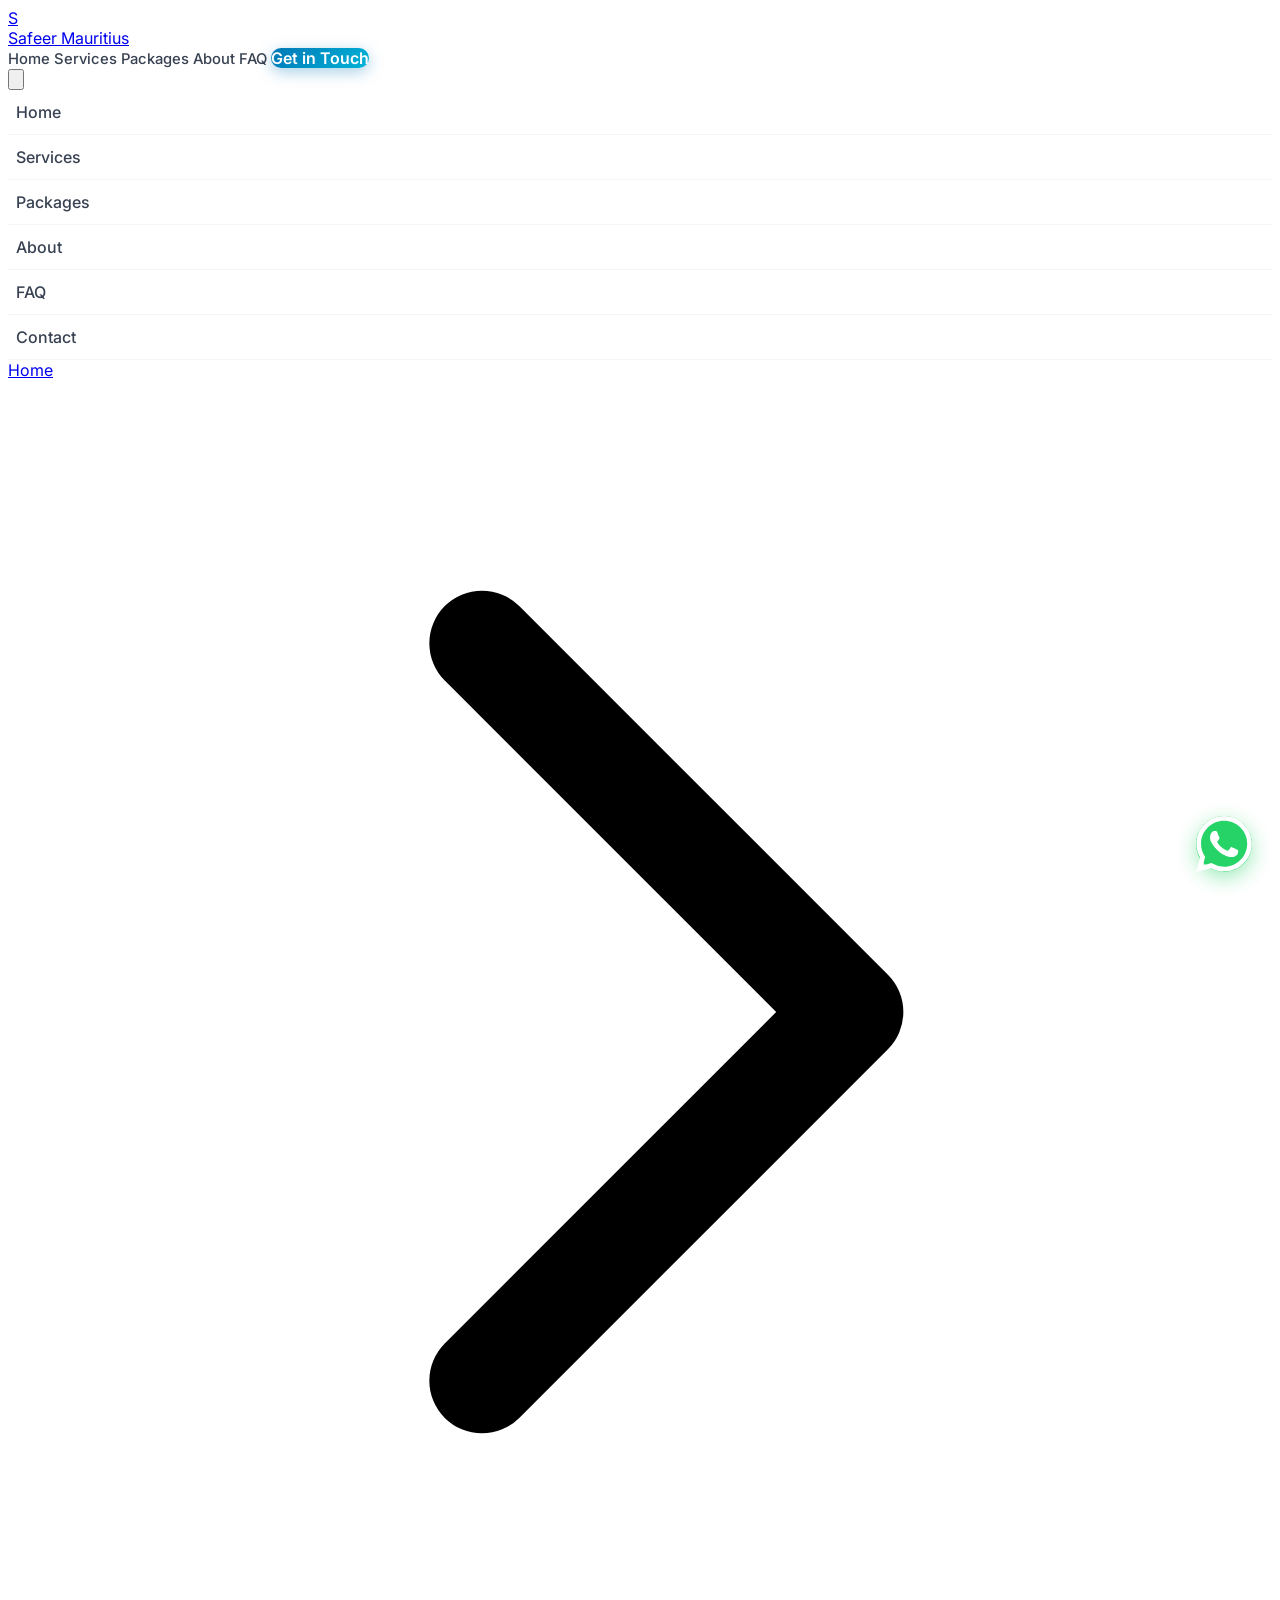
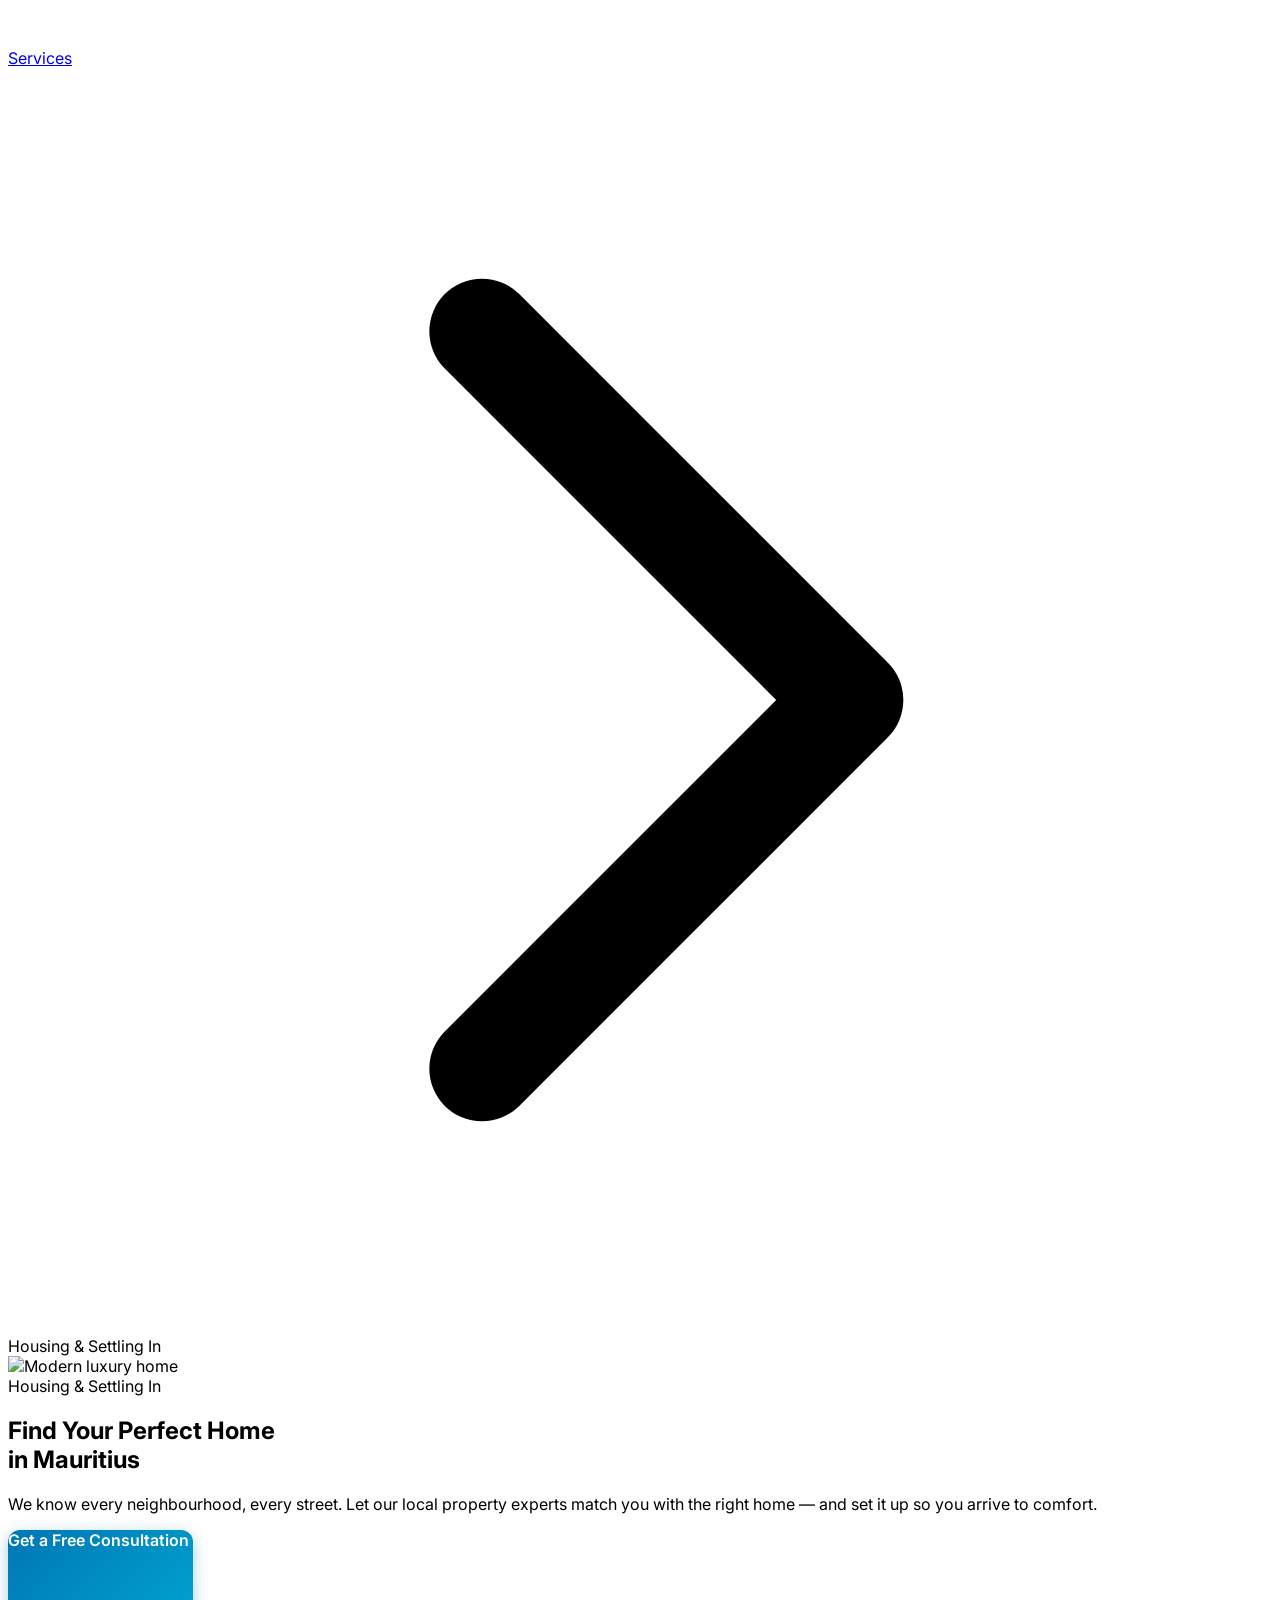
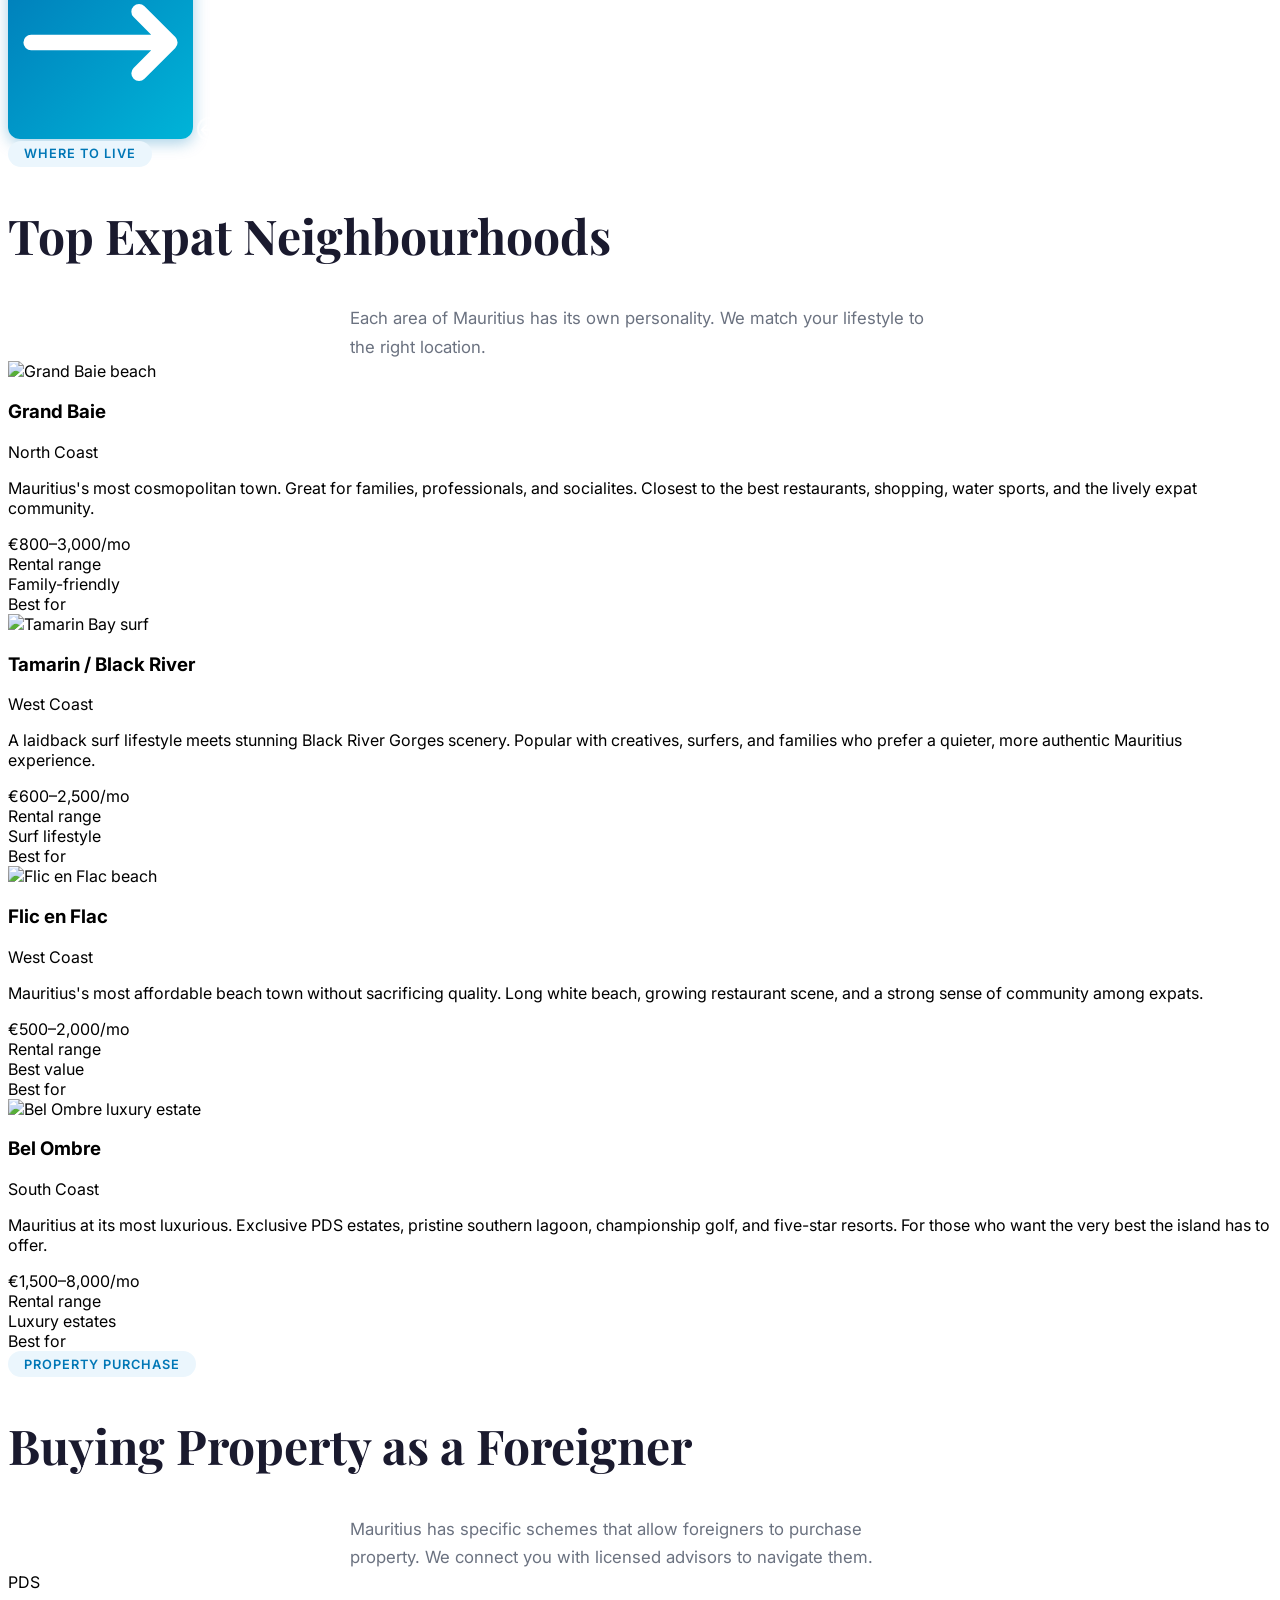
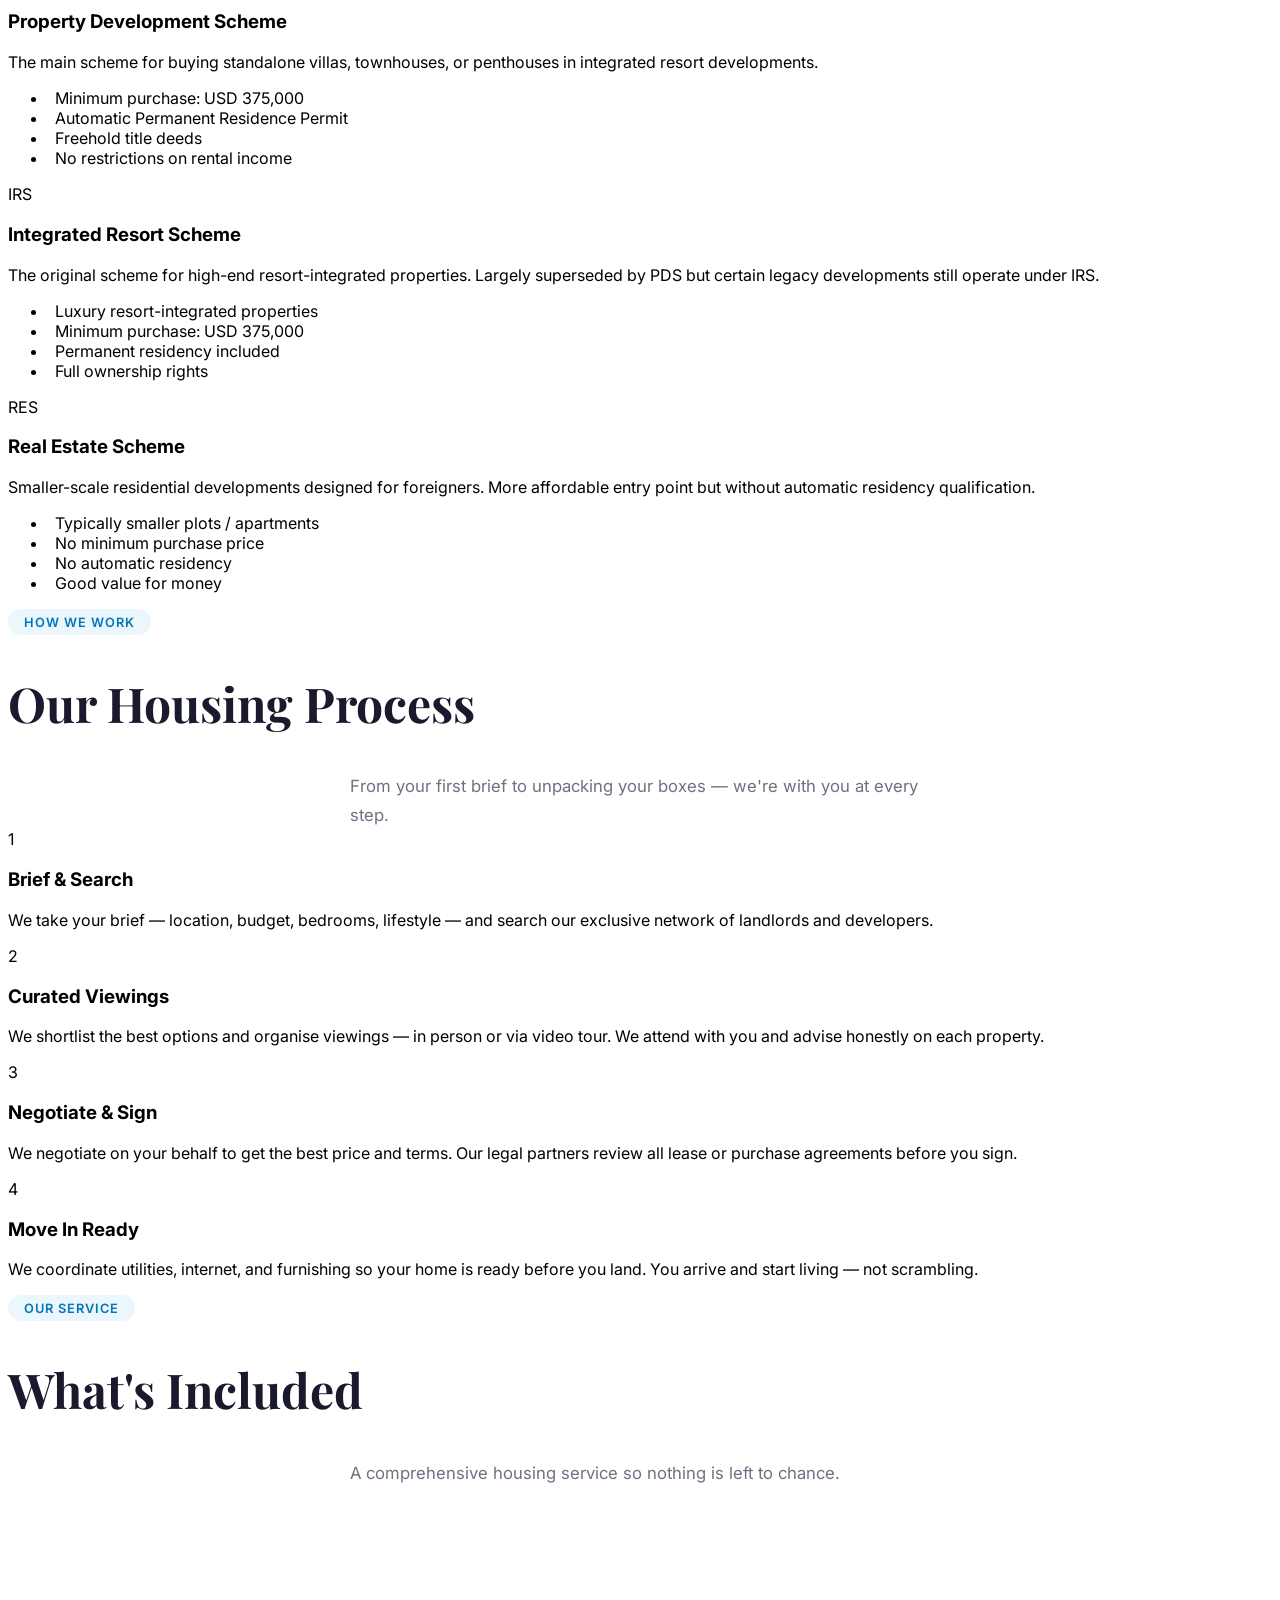
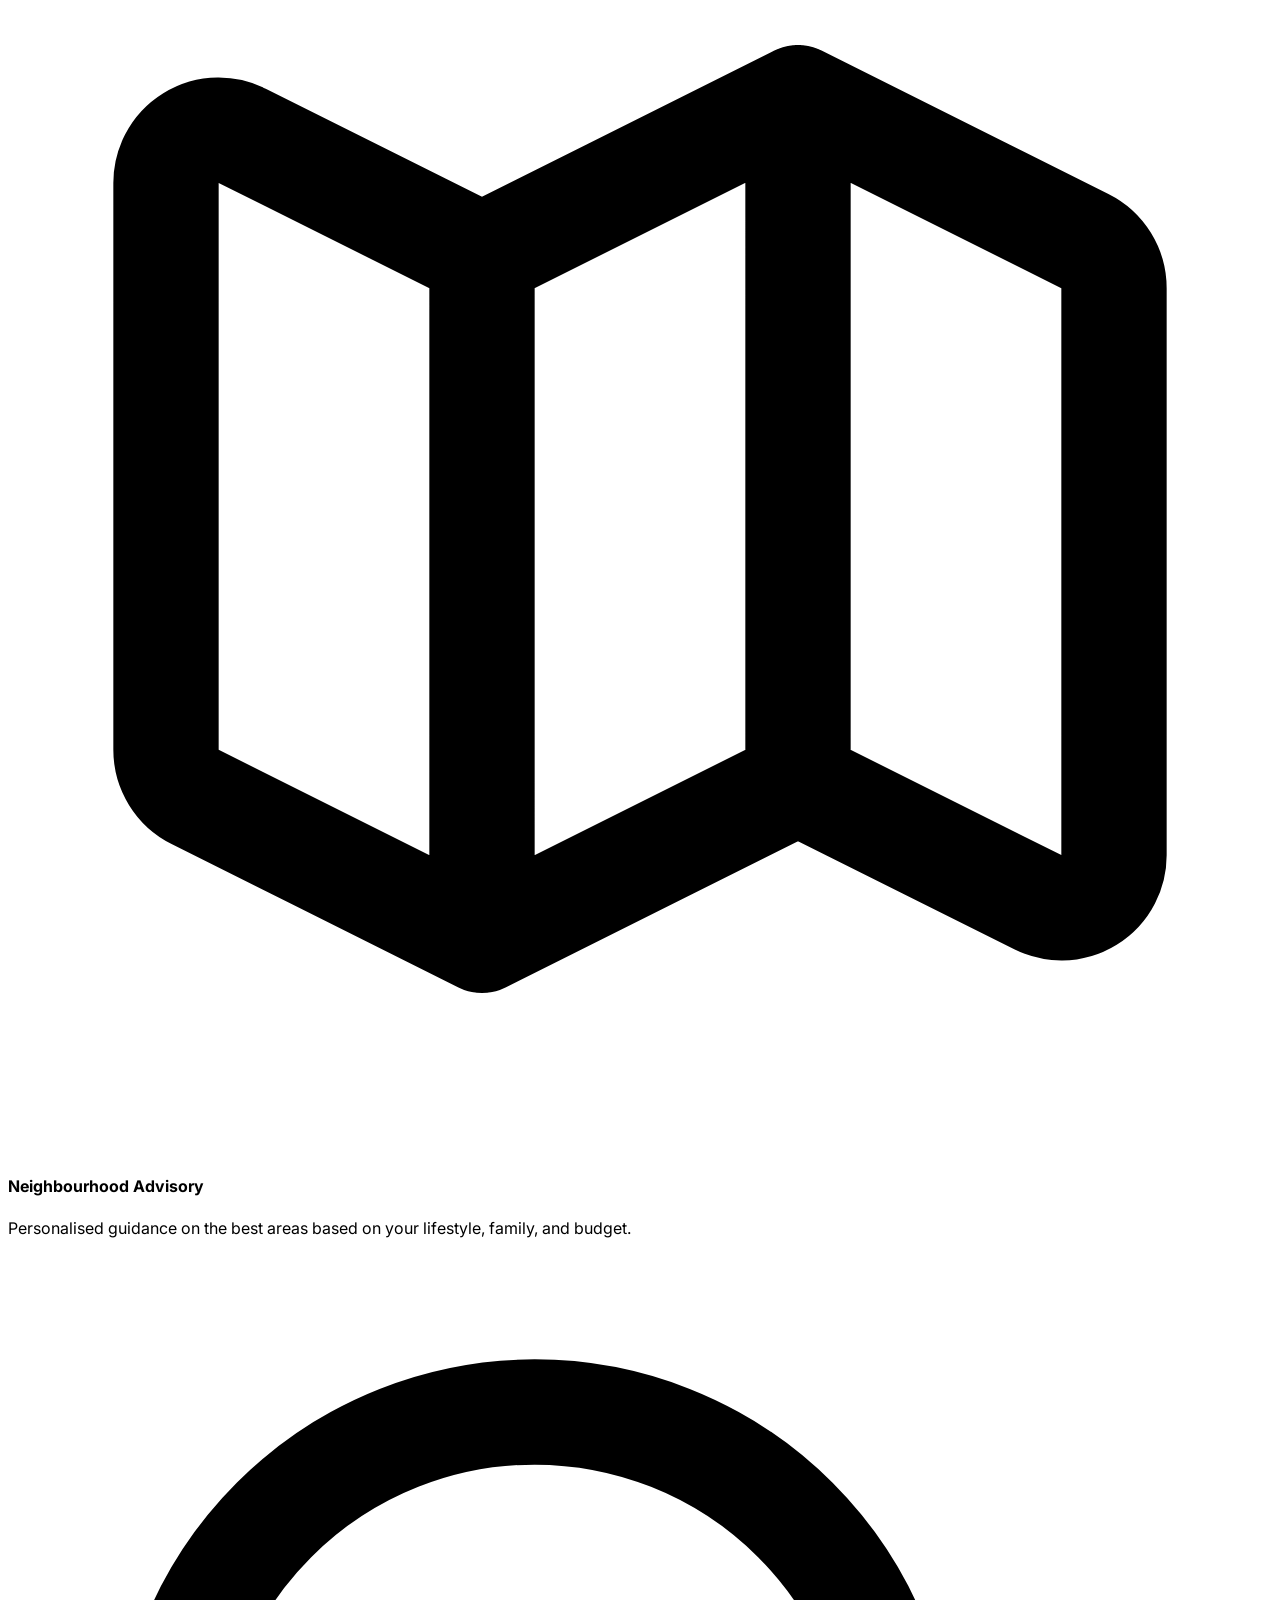
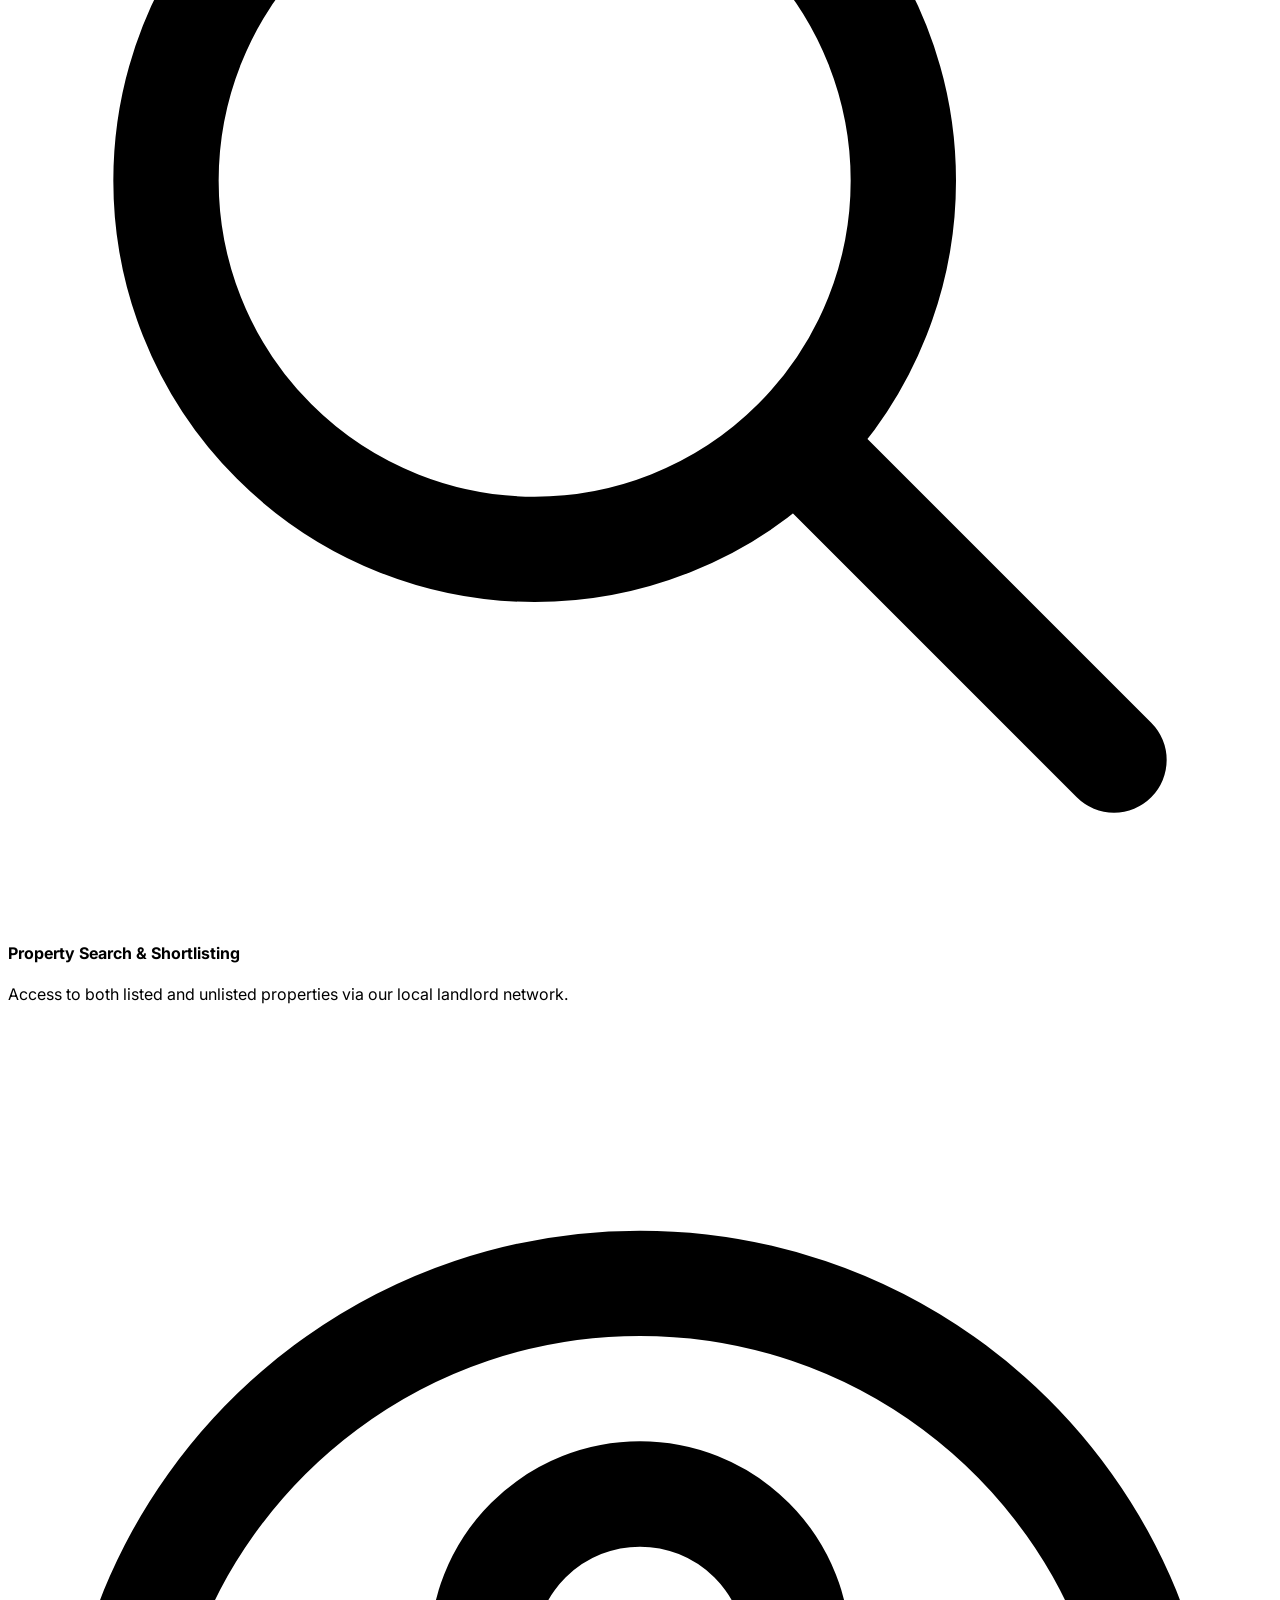
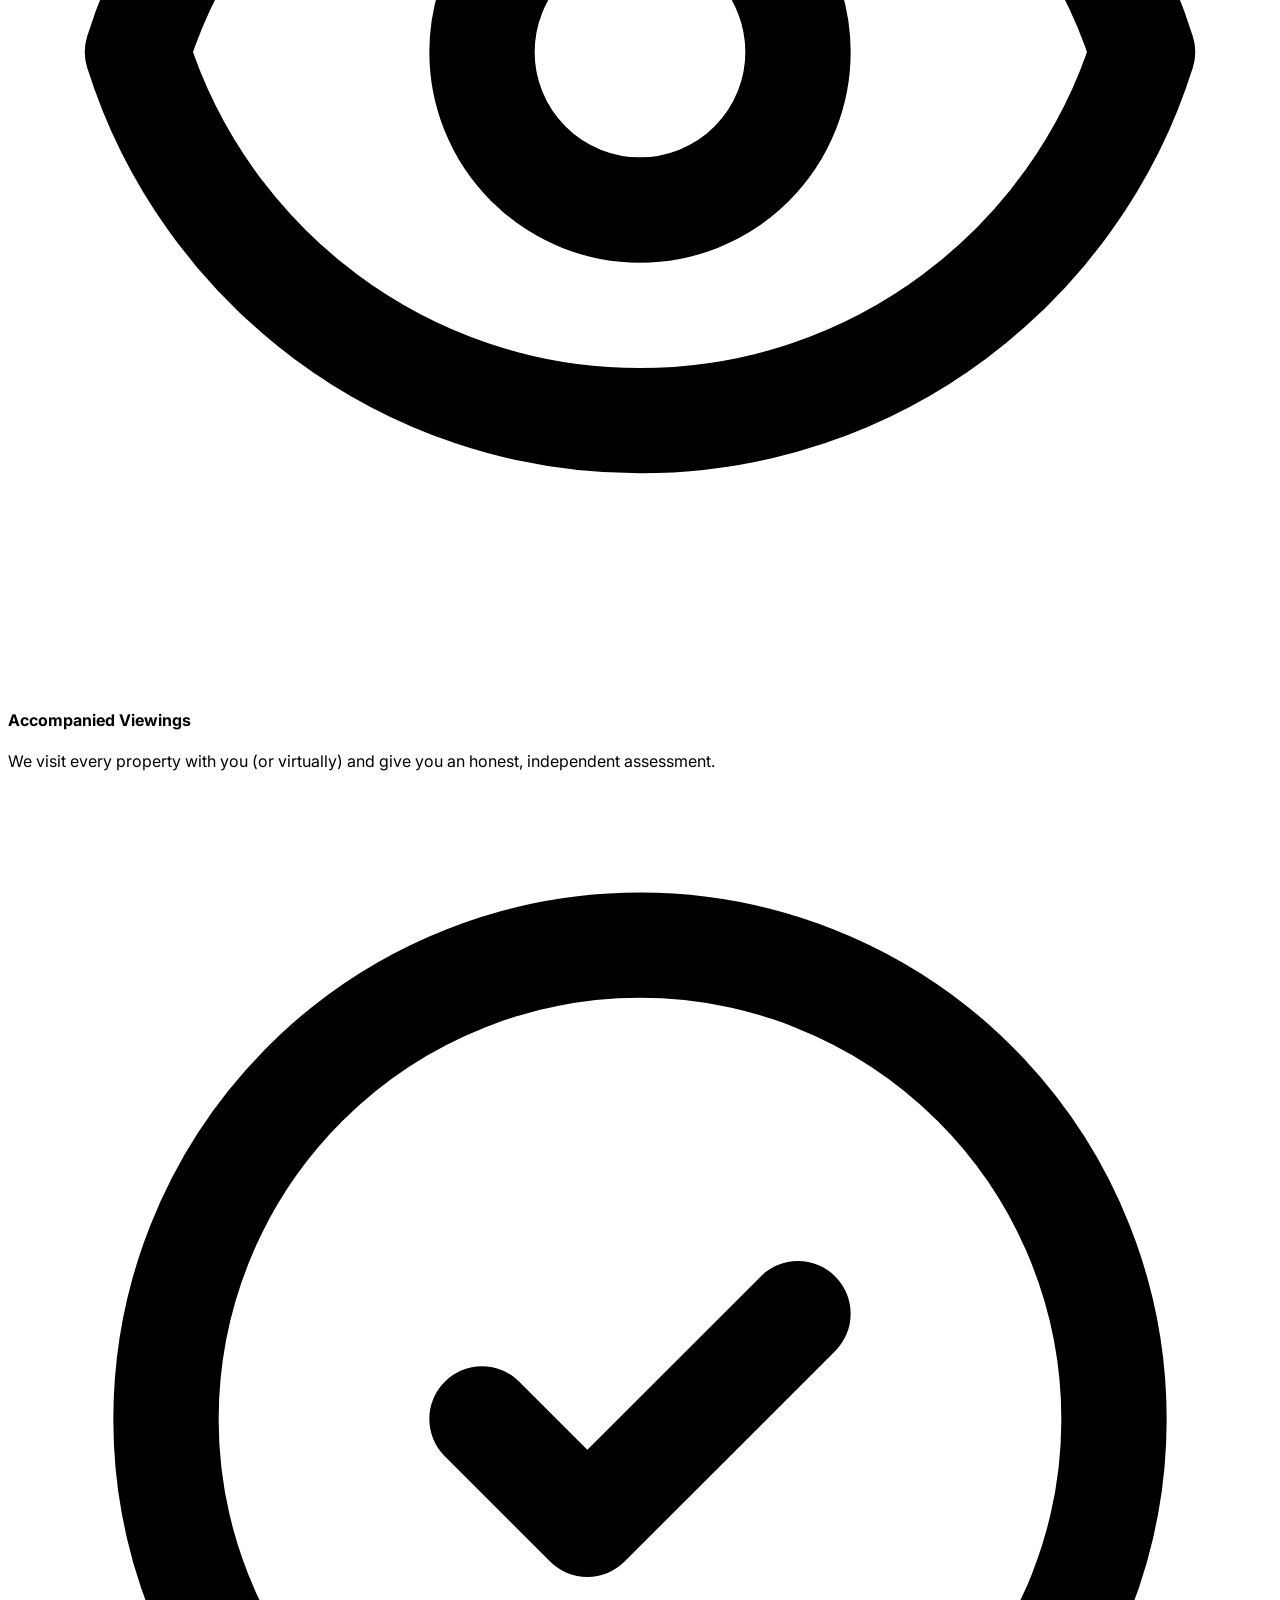
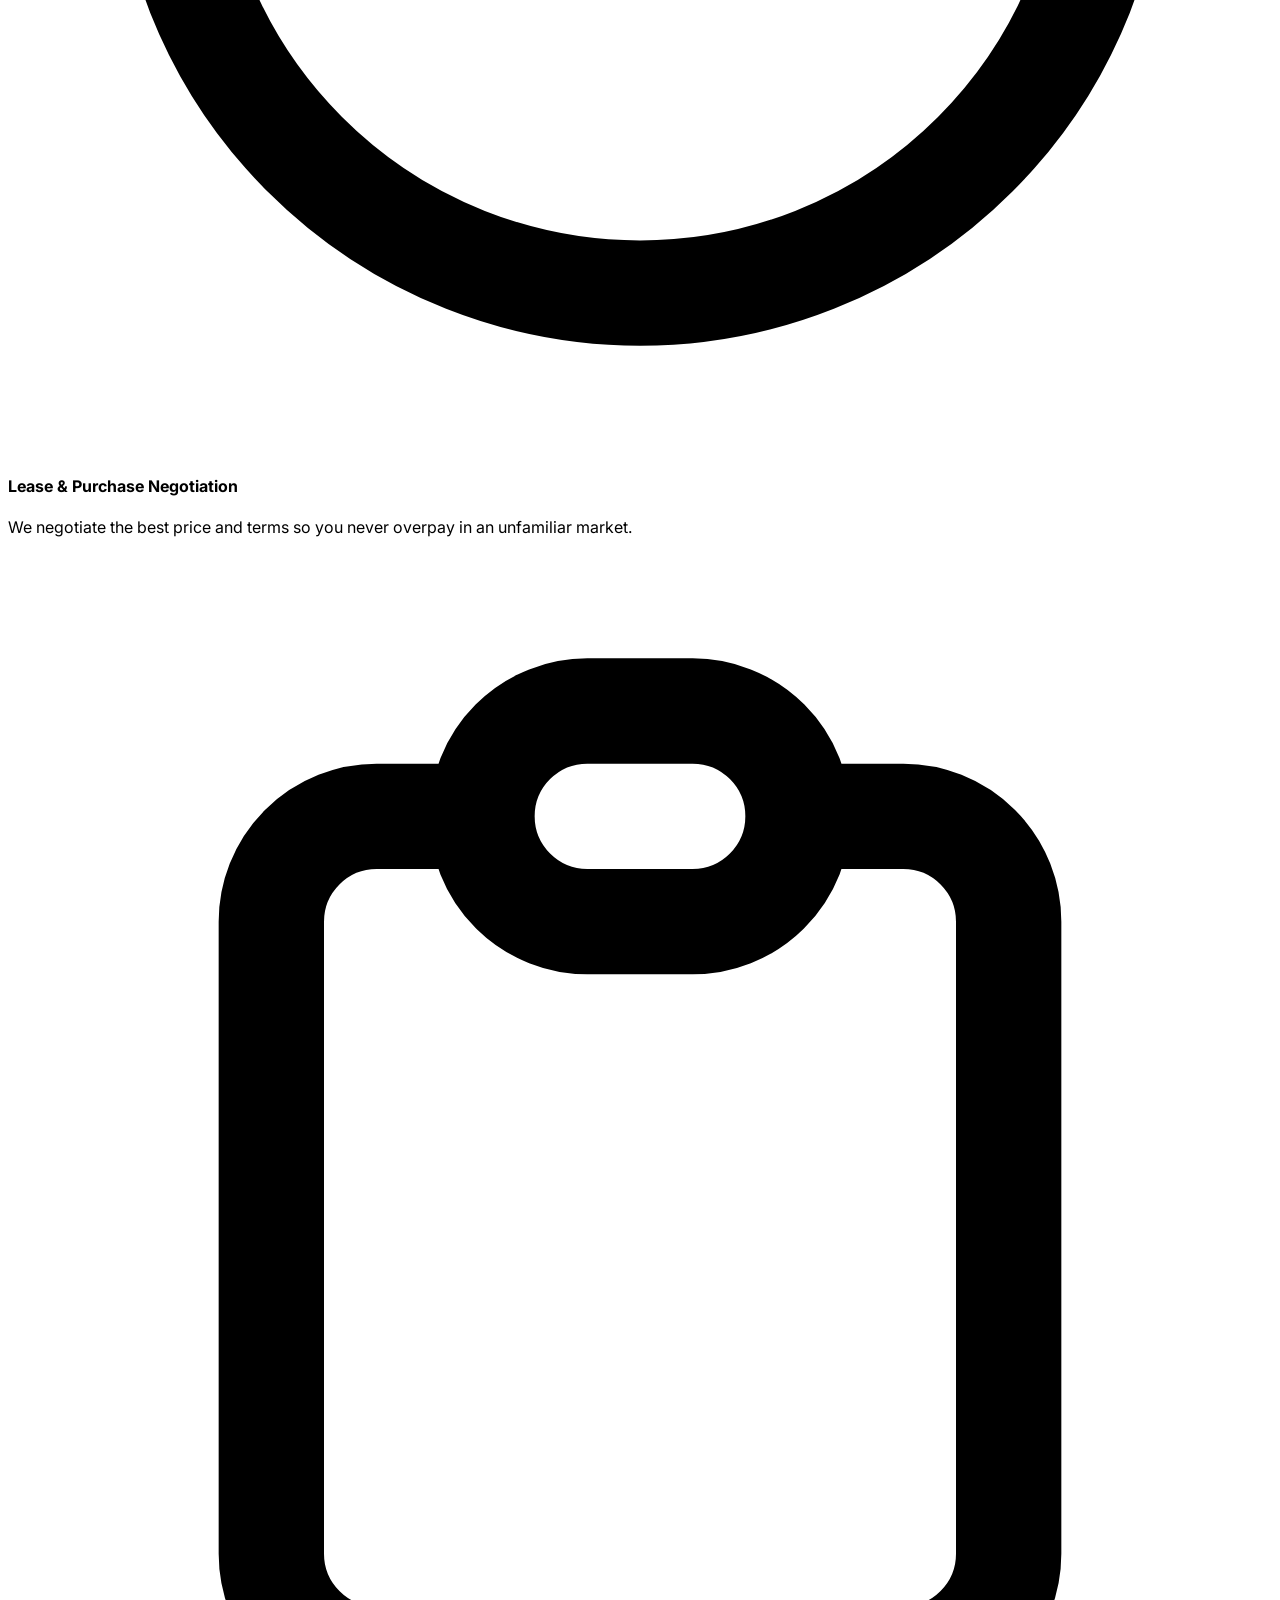
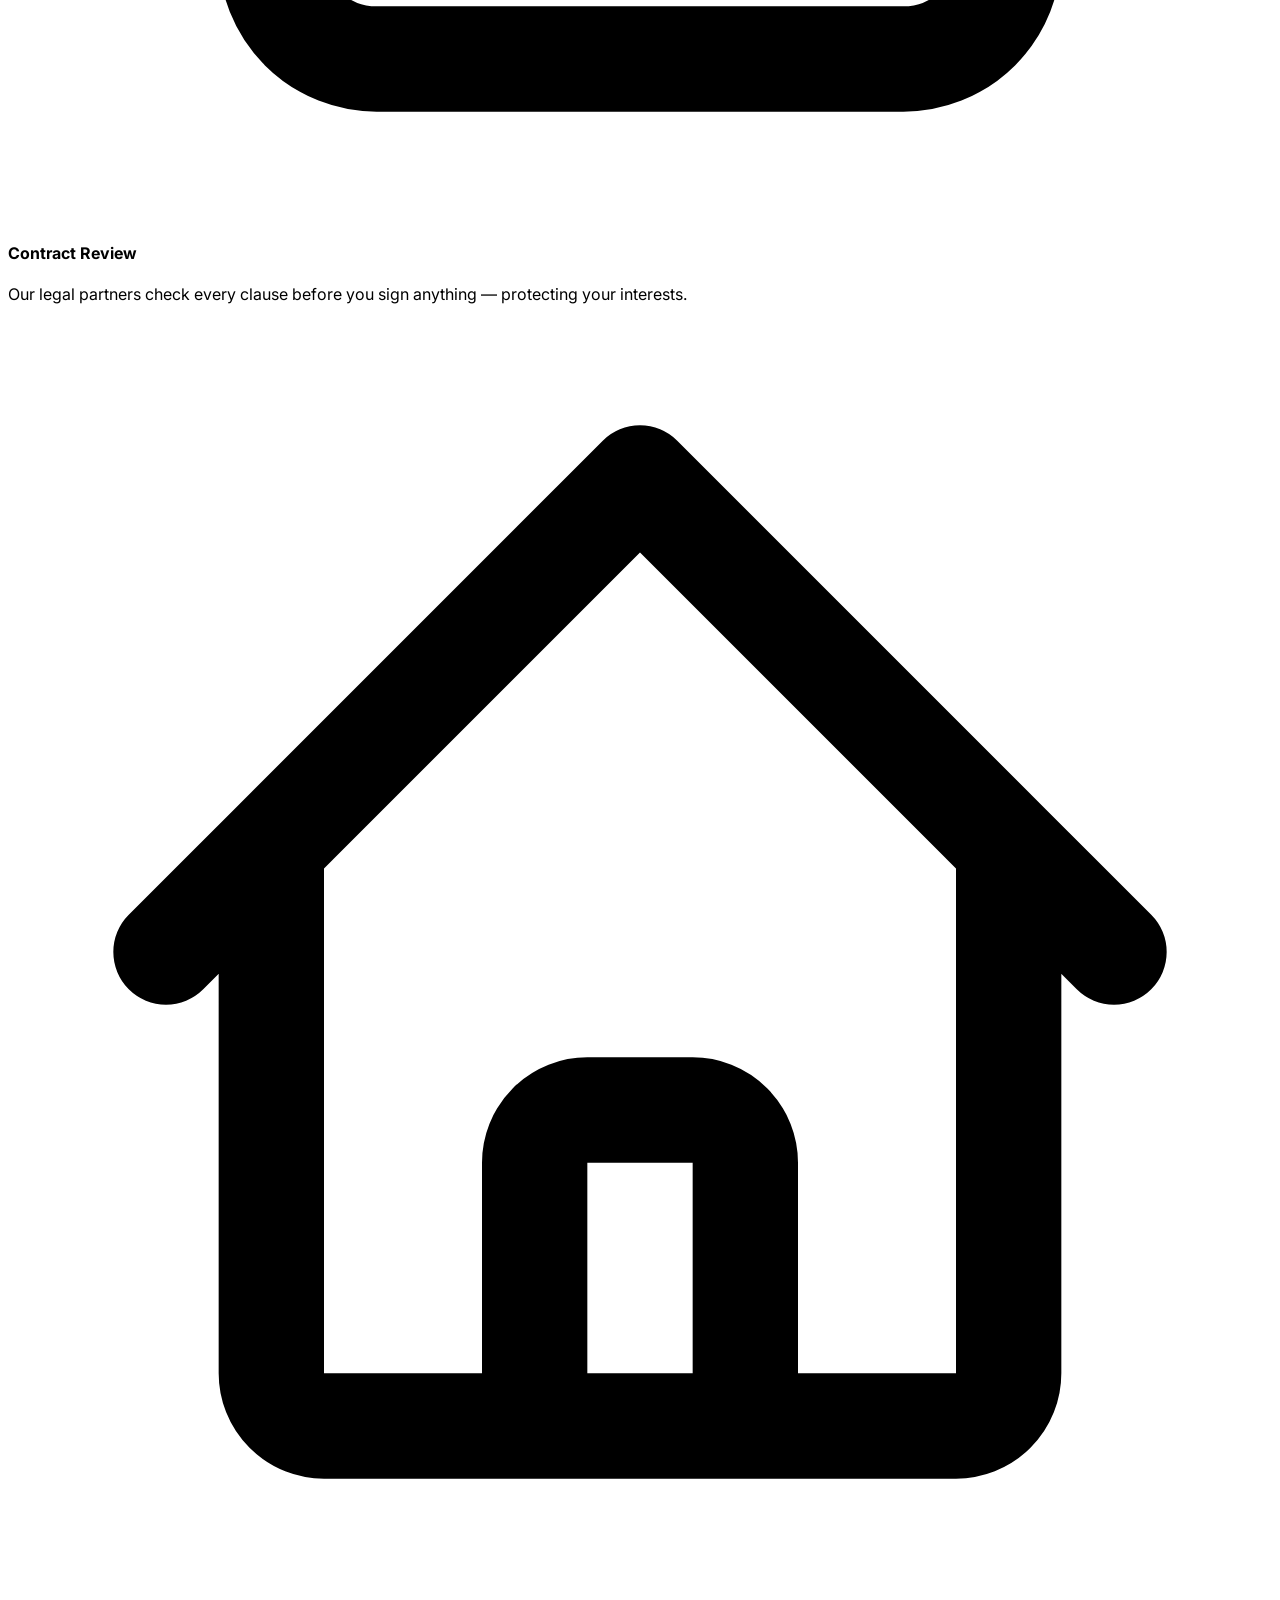
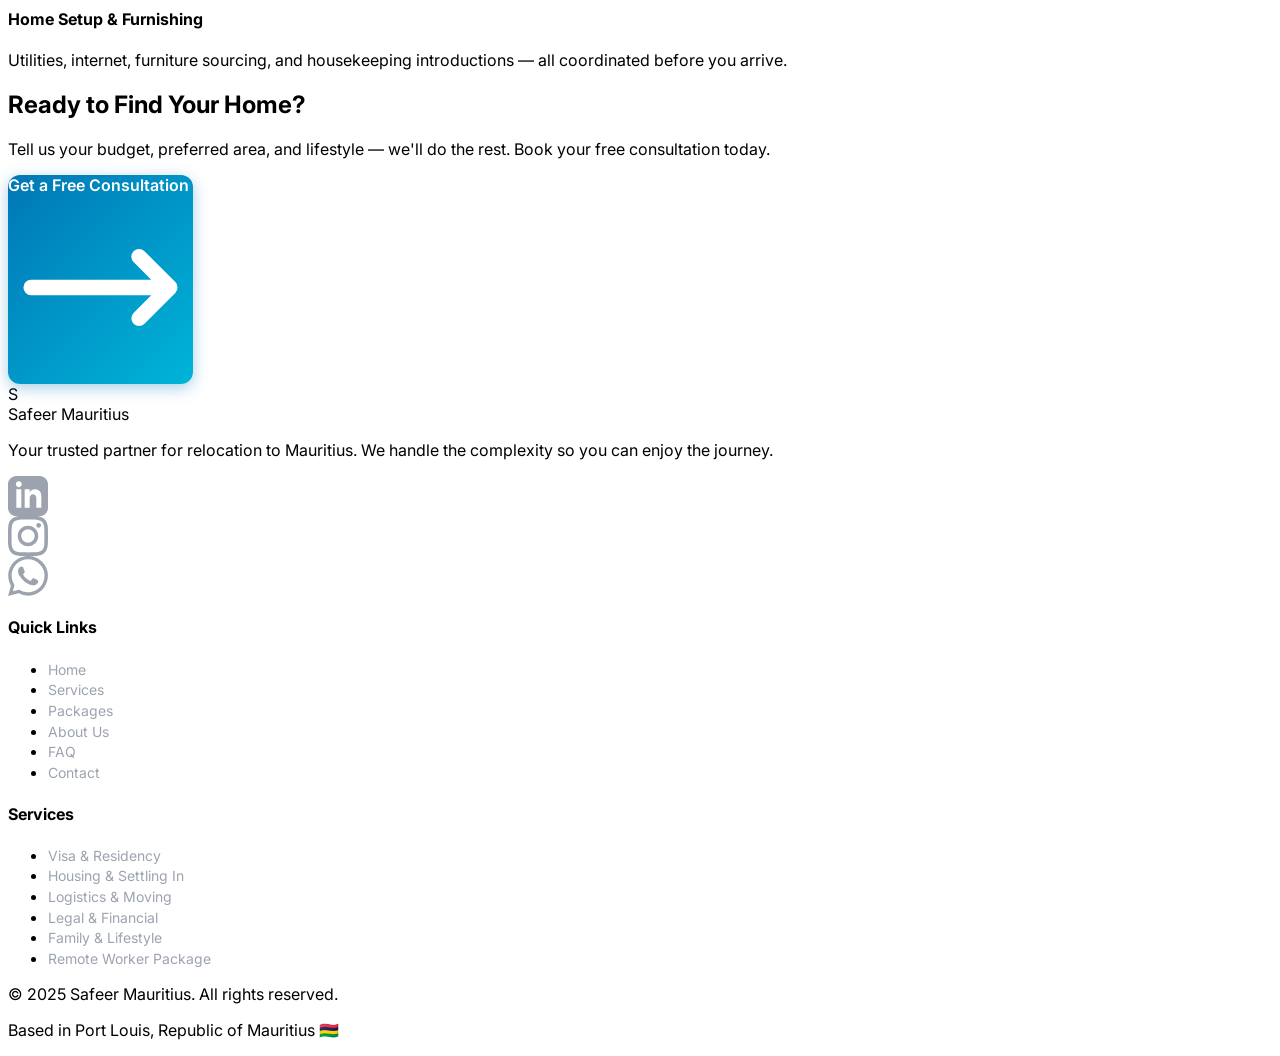
==== housing.html @ 6ea2633b "Add 6 service subpages with full content and cross-links" ====
<!DOCTYPE html>
<html lang="en" class="scroll-smooth">
<head>
  <meta charset="UTF-8" />
  <meta name="viewport" content="width=device-width, initial-scale=1.0" />
  <title>Housing &amp; Settling In — Safeer Mauritius</title>
  <meta name="description" content="Find your perfect home in Mauritius. From neighbourhood advisory to property search, lease negotiation and home setup — we handle every step." />
  <link rel="icon" href="favicon.svg" type="image/svg+xml" />

  <!-- Fonts -->
  <link rel="preconnect" href="https://fonts.googleapis.com" />
  <link rel="preconnect" href="https://fonts.gstatic.com" crossorigin />
  <link href="https://fonts.googleapis.com/css2?family=Playfair+Display:wght@400;500;600;700;800&family=Inter:wght@300;400;500;600;700&display=swap" rel="stylesheet" />

  <!-- Tailwind CSS CDN -->
  <script src="https://cdn.tailwindcss.com"></script>
  <script>
    tailwind.config = {
      theme: {
        extend: {
          colors: {
            ocean:   { DEFAULT: '#0077B6', light: '#00B4D8', dark: '#005F8A' },
            sand:    { DEFAULT: '#C9A96E', light: '#F4E4C1', lighter: '#FDF6EC' },
            jungle:  { DEFAULT: '#2D6A4F', light: '#40916C', lighter: '#D8F3DC' },
            coral:   { DEFAULT: '#E76F51' },
          },
          fontFamily: {
            heading: ['"Playfair Display"', 'serif'],
            body:    ['Inter', 'sans-serif'],
          },
        }
      }
    }
  </script>

  <!-- AOS Animation Library -->
  <link rel="stylesheet" href="https://unpkg.com/aos@2.3.4/dist/aos.css" />

  <!-- Custom Styles -->
  <link rel="stylesheet" href="style.css" />
</head>
<body class="font-body text-gray-800 bg-white antialiased">

  <!-- ===================== HEADER ===================== -->
  <header id="header" class="fixed top-0 left-0 right-0 z-50 transition-all duration-300 bg-white/95 backdrop-blur-sm shadow-sm">
    <div class="max-w-7xl mx-auto px-4 sm:px-6 lg:px-8">
      <div class="flex items-center justify-between h-20">
        <a href="index.html" class="flex items-center gap-3">
          <div class="w-10 h-10 rounded-full bg-gradient-to-br from-ocean to-ocean-light flex items-center justify-center">
            <span class="text-white font-heading font-bold text-lg">S</span>
          </div>
          <div>
            <span class="font-heading font-bold text-xl text-ocean-dark">Safeer</span>
            <span class="font-heading font-bold text-xl text-sand"> Mauritius</span>
          </div>
        </a>
        <nav class="hidden lg:flex items-center gap-8">
          <a href="index.html"          class="nav-link">Home</a>
          <a href="index.html#services" class="nav-link">Services</a>
          <a href="index.html#packages" class="nav-link">Packages</a>
          <a href="index.html#about"    class="nav-link">About</a>
          <a href="index.html#faq"      class="nav-link">FAQ</a>
          <a href="index.html#contact"  class="btn-primary text-sm px-5 py-2.5">Get in Touch</a>
        </nav>
        <button id="menu-btn" class="lg:hidden p-2 rounded-lg text-gray-600 hover:bg-gray-100" aria-label="Open menu">
          <svg class="w-6 h-6" fill="none" stroke="currentColor" viewBox="0 0 24 24">
            <path id="menu-icon" stroke-linecap="round" stroke-linejoin="round" stroke-width="2" d="M4 6h16M4 12h16M4 18h16"/>
          </svg>
        </button>
      </div>
    </div>
    <div id="mobile-menu" class="hidden lg:hidden bg-white border-t border-gray-100 px-4 py-4 space-y-3">
      <a href="index.html"          class="mobile-nav-link">Home</a>
      <a href="index.html#services" class="mobile-nav-link">Services</a>
      <a href="index.html#packages" class="mobile-nav-link">Packages</a>
      <a href="index.html#about"    class="mobile-nav-link">About</a>
      <a href="index.html#faq"      class="mobile-nav-link">FAQ</a>
      <a href="index.html#contact"  class="mobile-nav-link">Contact</a>
    </div>
  </header>

  <!-- ===================== BREADCRUMB ===================== -->
  <div class="pt-20 bg-white border-b border-gray-100">
    <div class="max-w-7xl mx-auto px-4 sm:px-6 lg:px-8 py-3 flex items-center gap-2 text-sm text-gray-500">
      <a href="index.html" class="hover:text-ocean transition-colors">Home</a>
      <svg class="w-4 h-4" fill="none" stroke="currentColor" viewBox="0 0 24 24"><path stroke-linecap="round" stroke-linejoin="round" stroke-width="2" d="M9 5l7 7-7 7"/></svg>
      <a href="index.html#services" class="hover:text-ocean transition-colors">Services</a>
      <svg class="w-4 h-4" fill="none" stroke="currentColor" viewBox="0 0 24 24"><path stroke-linecap="round" stroke-linejoin="round" stroke-width="2" d="M9 5l7 7-7 7"/></svg>
      <span class="text-ocean font-medium">Housing &amp; Settling In</span>
    </div>
  </div>

  <!-- ===================== HERO ===================== -->
  <section class="relative min-h-[60vh] flex items-center overflow-hidden">
    <div class="absolute inset-0">
      <img
        src="https://images.unsplash.com/photo-1600596542815-ffad4c1539a9?w=1920&q=85&fit=crop"
        alt="Modern luxury home"
        class="w-full h-full object-cover"
      />
      <div class="absolute inset-0 bg-gradient-to-r from-[#1a3a2a]/90 via-[#2d5a3a]/60 to-transparent"></div>
    </div>
    <div class="relative max-w-7xl mx-auto px-4 sm:px-6 lg:px-8 py-20">
      <div class="max-w-2xl" data-aos="fade-right" data-aos-duration="900">
        <span class="inline-block bg-white/20 backdrop-blur-sm text-white text-sm font-medium px-4 py-1.5 rounded-full mb-6 border border-white/30">
          Housing &amp; Settling In
        </span>
        <h1 class="font-heading text-4xl sm:text-5xl lg:text-6xl font-bold text-white leading-tight mb-6">
          Find Your Perfect Home<br/>
          <span class="text-sand-light">in Mauritius</span>
        </h1>
        <p class="text-lg text-white/85 leading-relaxed mb-8 max-w-xl">
          We know every neighbourhood, every street. Let our local property experts match you with the right home — and set it up so you arrive to comfort.
        </p>
        <div class="flex flex-wrap gap-4">
          <a href="index.html#contact" class="btn-primary text-base px-8 py-4 inline-flex items-center gap-2">
            Get a Free Consultation
            <svg class="w-5 h-5" fill="none" stroke="currentColor" viewBox="0 0 24 24"><path stroke-linecap="round" stroke-linejoin="round" stroke-width="2" d="M17 8l4 4m0 0l-4 4m4-4H3"/></svg>
          </a>
          <a href="index.html#services" class="btn-outline-white text-base px-8 py-4">
            ← Back to all services
          </a>
        </div>
      </div>
    </div>
  </section>

  <!-- ===================== AREA PROFILES ===================== -->
  <section class="py-24 bg-sand-lighter">
    <div class="max-w-7xl mx-auto px-4 sm:px-6 lg:px-8">
      <div class="text-center mb-16" data-aos="fade-up">
        <span class="section-tag">Where to Live</span>
        <h2 class="section-title mt-3">Top Expat Neighbourhoods</h2>
        <p class="section-subtitle">Each area of Mauritius has its own personality. We match your lifestyle to the right location.</p>
      </div>

      <div class="grid grid-cols-1 md:grid-cols-2 gap-8">

        <!-- Grand Baie -->
        <div class="bg-white rounded-2xl overflow-hidden shadow-sm hover:shadow-md transition-shadow" data-aos="fade-up" data-aos-delay="0">
          <div class="h-48 overflow-hidden">
            <img src="https://images.unsplash.com/photo-1519046904884-53103b34b206?w=800&q=80&fit=crop" alt="Grand Baie beach" class="w-full h-full object-cover hover:scale-105 transition-transform duration-500" />
          </div>
          <div class="p-6">
            <div class="flex items-center justify-between mb-3">
              <h3 class="font-heading text-xl font-semibold text-gray-900">Grand Baie</h3>
              <span class="bg-ocean/10 text-ocean text-xs font-semibold px-3 py-1 rounded-full">North Coast</span>
            </div>
            <p class="text-gray-600 text-sm leading-relaxed mb-4">Mauritius's most cosmopolitan town. Great for families, professionals, and socialites. Closest to the best restaurants, shopping, water sports, and the lively expat community.</p>
            <div class="grid grid-cols-2 gap-3 text-sm">
              <div class="bg-sand-lighter rounded-xl p-3">
                <div class="font-semibold text-gray-900">€800–3,000/mo</div>
                <div class="text-gray-500 text-xs mt-0.5">Rental range</div>
              </div>
              <div class="bg-sand-lighter rounded-xl p-3">
                <div class="font-semibold text-gray-900">Family-friendly</div>
                <div class="text-gray-500 text-xs mt-0.5">Best for</div>
              </div>
            </div>
          </div>
        </div>

        <!-- Tamarin / Black River -->
        <div class="bg-white rounded-2xl overflow-hidden shadow-sm hover:shadow-md transition-shadow" data-aos="fade-up" data-aos-delay="100">
          <div class="h-48 overflow-hidden">
            <img src="https://images.unsplash.com/photo-1476514525535-07fb3b4ae5f1?w=800&q=80&fit=crop" alt="Tamarin Bay surf" class="w-full h-full object-cover hover:scale-105 transition-transform duration-500" />
          </div>
          <div class="p-6">
            <div class="flex items-center justify-between mb-3">
              <h3 class="font-heading text-xl font-semibold text-gray-900">Tamarin / Black River</h3>
              <span class="bg-jungle/10 text-jungle text-xs font-semibold px-3 py-1 rounded-full">West Coast</span>
            </div>
            <p class="text-gray-600 text-sm leading-relaxed mb-4">A laidback surf lifestyle meets stunning Black River Gorges scenery. Popular with creatives, surfers, and families who prefer a quieter, more authentic Mauritius experience.</p>
            <div class="grid grid-cols-2 gap-3 text-sm">
              <div class="bg-sand-lighter rounded-xl p-3">
                <div class="font-semibold text-gray-900">€600–2,500/mo</div>
                <div class="text-gray-500 text-xs mt-0.5">Rental range</div>
              </div>
              <div class="bg-sand-lighter rounded-xl p-3">
                <div class="font-semibold text-gray-900">Surf lifestyle</div>
                <div class="text-gray-500 text-xs mt-0.5">Best for</div>
              </div>
            </div>
          </div>
        </div>

        <!-- Flic en Flac -->
        <div class="bg-white rounded-2xl overflow-hidden shadow-sm hover:shadow-md transition-shadow" data-aos="fade-up" data-aos-delay="200">
          <div class="h-48 overflow-hidden">
            <img src="https://images.unsplash.com/photo-1501854140801-50d01698950b?w=800&q=80&fit=crop" alt="Flic en Flac beach" class="w-full h-full object-cover hover:scale-105 transition-transform duration-500" />
          </div>
          <div class="p-6">
            <div class="flex items-center justify-between mb-3">
              <h3 class="font-heading text-xl font-semibold text-gray-900">Flic en Flac</h3>
              <span class="bg-coral/10 text-coral text-xs font-semibold px-3 py-1 rounded-full">West Coast</span>
            </div>
            <p class="text-gray-600 text-sm leading-relaxed mb-4">Mauritius's most affordable beach town without sacrificing quality. Long white beach, growing restaurant scene, and a strong sense of community among expats.</p>
            <div class="grid grid-cols-2 gap-3 text-sm">
              <div class="bg-sand-lighter rounded-xl p-3">
                <div class="font-semibold text-gray-900">€500–2,000/mo</div>
                <div class="text-gray-500 text-xs mt-0.5">Rental range</div>
              </div>
              <div class="bg-sand-lighter rounded-xl p-3">
                <div class="font-semibold text-gray-900">Best value</div>
                <div class="text-gray-500 text-xs mt-0.5">Best for</div>
              </div>
            </div>
          </div>
        </div>

        <!-- Bel Ombre -->
        <div class="bg-white rounded-2xl overflow-hidden shadow-sm hover:shadow-md transition-shadow" data-aos="fade-up" data-aos-delay="300">
          <div class="h-48 overflow-hidden">
            <img src="https://images.unsplash.com/photo-1600585154340-be6161a56a0c?w=800&q=80&fit=crop" alt="Bel Ombre luxury estate" class="w-full h-full object-cover hover:scale-105 transition-transform duration-500" />
          </div>
          <div class="p-6">
            <div class="flex items-center justify-between mb-3">
              <h3 class="font-heading text-xl font-semibold text-gray-900">Bel Ombre</h3>
              <span class="bg-sand/20 text-sand text-xs font-semibold px-3 py-1 rounded-full">South Coast</span>
            </div>
            <p class="text-gray-600 text-sm leading-relaxed mb-4">Mauritius at its most luxurious. Exclusive PDS estates, pristine southern lagoon, championship golf, and five-star resorts. For those who want the very best the island has to offer.</p>
            <div class="grid grid-cols-2 gap-3 text-sm">
              <div class="bg-sand-lighter rounded-xl p-3">
                <div class="font-semibold text-gray-900">€1,500–8,000/mo</div>
                <div class="text-gray-500 text-xs mt-0.5">Rental range</div>
              </div>
              <div class="bg-sand-lighter rounded-xl p-3">
                <div class="font-semibold text-gray-900">Luxury estates</div>
                <div class="text-gray-500 text-xs mt-0.5">Best for</div>
              </div>
            </div>
          </div>
        </div>

      </div>
    </div>
  </section>

  <!-- ===================== BUYING RULES ===================== -->
  <section class="py-24 bg-white">
    <div class="max-w-7xl mx-auto px-4 sm:px-6 lg:px-8">
      <div class="text-center mb-16" data-aos="fade-up">
        <span class="section-tag">Property Purchase</span>
        <h2 class="section-title mt-3">Buying Property as a Foreigner</h2>
        <p class="section-subtitle">Mauritius has specific schemes that allow foreigners to purchase property. We connect you with licensed advisors to navigate them.</p>
      </div>

      <div class="grid grid-cols-1 md:grid-cols-3 gap-8">
        <div class="bg-sand-lighter rounded-2xl p-8" data-aos="fade-up" data-aos-delay="0">
          <div class="w-12 h-12 rounded-xl bg-ocean text-white flex items-center justify-center font-heading font-bold text-lg mb-5">PDS</div>
          <h3 class="font-heading text-lg font-semibold text-gray-900 mb-3">Property Development Scheme</h3>
          <p class="text-gray-600 text-sm leading-relaxed mb-4">The main scheme for buying standalone villas, townhouses, or penthouses in integrated resort developments.</p>
          <ul class="space-y-2 text-sm text-gray-600">
            <li class="flex items-center gap-2"><span class="check-dot bg-ocean"></span>Minimum purchase: USD 375,000</li>
            <li class="flex items-center gap-2"><span class="check-dot bg-ocean"></span>Automatic Permanent Residence Permit</li>
            <li class="flex items-center gap-2"><span class="check-dot bg-ocean"></span>Freehold title deeds</li>
            <li class="flex items-center gap-2"><span class="check-dot bg-ocean"></span>No restrictions on rental income</li>
          </ul>
        </div>

        <div class="bg-sand-lighter rounded-2xl p-8" data-aos="fade-up" data-aos-delay="100">
          <div class="w-12 h-12 rounded-xl bg-jungle text-white flex items-center justify-center font-heading font-bold text-lg mb-5">IRS</div>
          <h3 class="font-heading text-lg font-semibold text-gray-900 mb-3">Integrated Resort Scheme</h3>
          <p class="text-gray-600 text-sm leading-relaxed mb-4">The original scheme for high-end resort-integrated properties. Largely superseded by PDS but certain legacy developments still operate under IRS.</p>
          <ul class="space-y-2 text-sm text-gray-600">
            <li class="flex items-center gap-2"><span class="check-dot bg-jungle"></span>Luxury resort-integrated properties</li>
            <li class="flex items-center gap-2"><span class="check-dot bg-jungle"></span>Minimum purchase: USD 375,000</li>
            <li class="flex items-center gap-2"><span class="check-dot bg-jungle"></span>Permanent residency included</li>
            <li class="flex items-center gap-2"><span class="check-dot bg-jungle"></span>Full ownership rights</li>
          </ul>
        </div>

        <div class="bg-sand-lighter rounded-2xl p-8" data-aos="fade-up" data-aos-delay="200">
          <div class="w-12 h-12 rounded-xl bg-sand text-white flex items-center justify-center font-heading font-bold text-lg mb-5">RES</div>
          <h3 class="font-heading text-lg font-semibold text-gray-900 mb-3">Real Estate Scheme</h3>
          <p class="text-gray-600 text-sm leading-relaxed mb-4">Smaller-scale residential developments designed for foreigners. More affordable entry point but without automatic residency qualification.</p>
          <ul class="space-y-2 text-sm text-gray-600">
            <li class="flex items-center gap-2"><span class="check-dot bg-sand"></span>Typically smaller plots / apartments</li>
            <li class="flex items-center gap-2"><span class="check-dot bg-sand"></span>No minimum purchase price</li>
            <li class="flex items-center gap-2"><span class="check-dot bg-sand"></span>No automatic residency</li>
            <li class="flex items-center gap-2"><span class="check-dot bg-sand"></span>Good value for money</li>
          </ul>
        </div>
      </div>
    </div>
  </section>

  <!-- ===================== OUR HOUSING PROCESS ===================== -->
  <section class="py-24 bg-sand-lighter">
    <div class="max-w-7xl mx-auto px-4 sm:px-6 lg:px-8">
      <div class="text-center mb-16" data-aos="fade-up">
        <span class="section-tag">How We Work</span>
        <h2 class="section-title mt-3">Our Housing Process</h2>
        <p class="section-subtitle">From your first brief to unpacking your boxes — we're with you at every step.</p>
      </div>

      <div class="grid grid-cols-1 sm:grid-cols-2 lg:grid-cols-4 gap-6">
        <div class="bg-white rounded-2xl p-6 shadow-sm text-center" data-aos="fade-up" data-aos-delay="0">
          <div class="w-14 h-14 rounded-full bg-ocean text-white flex items-center justify-center font-heading font-bold text-2xl mx-auto mb-4">1</div>
          <h3 class="font-heading text-lg font-semibold text-gray-900 mb-2">Brief &amp; Search</h3>
          <p class="text-gray-600 text-sm leading-relaxed">We take your brief — location, budget, bedrooms, lifestyle — and search our exclusive network of landlords and developers.</p>
        </div>
        <div class="bg-white rounded-2xl p-6 shadow-sm text-center" data-aos="fade-up" data-aos-delay="100">
          <div class="w-14 h-14 rounded-full bg-ocean-light text-white flex items-center justify-center font-heading font-bold text-2xl mx-auto mb-4">2</div>
          <h3 class="font-heading text-lg font-semibold text-gray-900 mb-2">Curated Viewings</h3>
          <p class="text-gray-600 text-sm leading-relaxed">We shortlist the best options and organise viewings — in person or via video tour. We attend with you and advise honestly on each property.</p>
        </div>
        <div class="bg-white rounded-2xl p-6 shadow-sm text-center" data-aos="fade-up" data-aos-delay="200">
          <div class="w-14 h-14 rounded-full bg-sand text-white flex items-center justify-center font-heading font-bold text-2xl mx-auto mb-4">3</div>
          <h3 class="font-heading text-lg font-semibold text-gray-900 mb-2">Negotiate &amp; Sign</h3>
          <p class="text-gray-600 text-sm leading-relaxed">We negotiate on your behalf to get the best price and terms. Our legal partners review all lease or purchase agreements before you sign.</p>
        </div>
        <div class="bg-white rounded-2xl p-6 shadow-sm text-center" data-aos="fade-up" data-aos-delay="300">
          <div class="w-14 h-14 rounded-full bg-jungle text-white flex items-center justify-center font-heading font-bold text-2xl mx-auto mb-4">4</div>
          <h3 class="font-heading text-lg font-semibold text-gray-900 mb-2">Move In Ready</h3>
          <p class="text-gray-600 text-sm leading-relaxed">We coordinate utilities, internet, and furnishing so your home is ready before you land. You arrive and start living — not scrambling.</p>
        </div>
      </div>
    </div>
  </section>

  <!-- ===================== WHAT'S INCLUDED ===================== -->
  <section class="py-24 bg-white">
    <div class="max-w-5xl mx-auto px-4 sm:px-6 lg:px-8">
      <div class="text-center mb-16" data-aos="fade-up">
        <span class="section-tag">Our Service</span>
        <h2 class="section-title mt-3">What's Included</h2>
        <p class="section-subtitle">A comprehensive housing service so nothing is left to chance.</p>
      </div>

      <div class="grid grid-cols-1 md:grid-cols-2 gap-4" data-aos="fade-up" data-aos-delay="100">
        <div class="flex items-start gap-4 bg-sand-lighter rounded-xl p-5">
          <div class="w-10 h-10 rounded-lg bg-ocean/10 flex items-center justify-center flex-shrink-0">
            <svg class="w-5 h-5 text-ocean" fill="none" stroke="currentColor" viewBox="0 0 24 24"><path stroke-linecap="round" stroke-linejoin="round" stroke-width="2" d="M9 20l-5.447-2.724A1 1 0 013 16.382V5.618a1 1 0 011.447-.894L9 7m0 13l6-3m-6 3V7m6 10l4.553 2.276A1 1 0 0021 18.382V7.618a1 1 0 00-.553-.894L15 4m0 13V4m0 0L9 7"/></svg>
          </div>
          <div>
            <h4 class="font-semibold text-gray-900 text-sm mb-1">Neighbourhood Advisory</h4>
            <p class="text-gray-600 text-sm">Personalised guidance on the best areas based on your lifestyle, family, and budget.</p>
          </div>
        </div>

        <div class="flex items-start gap-4 bg-sand-lighter rounded-xl p-5">
          <div class="w-10 h-10 rounded-lg bg-jungle/10 flex items-center justify-center flex-shrink-0">
            <svg class="w-5 h-5 text-jungle" fill="none" stroke="currentColor" viewBox="0 0 24 24"><path stroke-linecap="round" stroke-linejoin="round" stroke-width="2" d="M21 21l-6-6m2-5a7 7 0 11-14 0 7 7 0 0114 0z"/></svg>
          </div>
          <div>
            <h4 class="font-semibold text-gray-900 text-sm mb-1">Property Search &amp; Shortlisting</h4>
            <p class="text-gray-600 text-sm">Access to both listed and unlisted properties via our local landlord network.</p>
          </div>
        </div>

        <div class="flex items-start gap-4 bg-sand-lighter rounded-xl p-5">
          <div class="w-10 h-10 rounded-lg bg-sand/20 flex items-center justify-center flex-shrink-0">
            <svg class="w-5 h-5 text-sand" fill="none" stroke="currentColor" viewBox="0 0 24 24"><path stroke-linecap="round" stroke-linejoin="round" stroke-width="2" d="M15 12a3 3 0 11-6 0 3 3 0 016 0z"/><path stroke-linecap="round" stroke-linejoin="round" stroke-width="2" d="M2.458 12C3.732 7.943 7.523 5 12 5c4.478 0 8.268 2.943 9.542 7-1.274 4.057-5.064 7-9.542 7-4.477 0-8.268-2.943-9.542-7z"/></svg>
          </div>
          <div>
            <h4 class="font-semibold text-gray-900 text-sm mb-1">Accompanied Viewings</h4>
            <p class="text-gray-600 text-sm">We visit every property with you (or virtually) and give you an honest, independent assessment.</p>
          </div>
        </div>

        <div class="flex items-start gap-4 bg-sand-lighter rounded-xl p-5">
          <div class="w-10 h-10 rounded-lg bg-coral/10 flex items-center justify-center flex-shrink-0">
            <svg class="w-5 h-5 text-coral" fill="none" stroke="currentColor" viewBox="0 0 24 24"><path stroke-linecap="round" stroke-linejoin="round" stroke-width="2" d="M9 12l2 2 4-4m6 2a9 9 0 11-18 0 9 9 0 0118 0z"/></svg>
          </div>
          <div>
            <h4 class="font-semibold text-gray-900 text-sm mb-1">Lease &amp; Purchase Negotiation</h4>
            <p class="text-gray-600 text-sm">We negotiate the best price and terms so you never overpay in an unfamiliar market.</p>
          </div>
        </div>

        <div class="flex items-start gap-4 bg-sand-lighter rounded-xl p-5">
          <div class="w-10 h-10 rounded-lg bg-ocean/10 flex items-center justify-center flex-shrink-0">
            <svg class="w-5 h-5 text-ocean" fill="none" stroke="currentColor" viewBox="0 0 24 24"><path stroke-linecap="round" stroke-linejoin="round" stroke-width="2" d="M9 5H7a2 2 0 00-2 2v12a2 2 0 002 2h10a2 2 0 002-2V7a2 2 0 00-2-2h-2M9 5a2 2 0 002 2h2a2 2 0 002-2M9 5a2 2 0 012-2h2a2 2 0 012 2"/></svg>
          </div>
          <div>
            <h4 class="font-semibold text-gray-900 text-sm mb-1">Contract Review</h4>
            <p class="text-gray-600 text-sm">Our legal partners check every clause before you sign anything — protecting your interests.</p>
          </div>
        </div>

        <div class="flex items-start gap-4 bg-sand-lighter rounded-xl p-5">
          <div class="w-10 h-10 rounded-lg bg-jungle/10 flex items-center justify-center flex-shrink-0">
            <svg class="w-5 h-5 text-jungle" fill="none" stroke="currentColor" viewBox="0 0 24 24"><path stroke-linecap="round" stroke-linejoin="round" stroke-width="2" d="M3 12l2-2m0 0l7-7 7 7M5 10v10a1 1 0 001 1h3m10-11l2 2m-2-2v10a1 1 0 01-1 1h-3m-6 0a1 1 0 001-1v-4a1 1 0 011-1h2a1 1 0 011 1v4a1 1 0 001 1m-6 0h6"/></svg>
          </div>
          <div>
            <h4 class="font-semibold text-gray-900 text-sm mb-1">Home Setup &amp; Furnishing</h4>
            <p class="text-gray-600 text-sm">Utilities, internet, furniture sourcing, and housekeeping introductions — all coordinated before you arrive.</p>
          </div>
        </div>
      </div>
    </div>
  </section>

  <!-- ===================== CTA ===================== -->
  <section class="py-20 bg-ocean-dark text-white">
    <div class="max-w-4xl mx-auto px-4 sm:px-6 lg:px-8 text-center" data-aos="fade-up">
      <h2 class="font-heading text-4xl lg:text-5xl font-bold mb-6">Ready to Find Your Home?</h2>
      <p class="text-white/80 text-lg mb-8 max-w-2xl mx-auto">Tell us your budget, preferred area, and lifestyle — we'll do the rest. Book your free consultation today.</p>
      <a href="index.html#contact" class="btn-primary text-base px-10 py-4 inline-flex items-center gap-2">
        Get a Free Consultation
        <svg class="w-5 h-5" fill="none" stroke="currentColor" viewBox="0 0 24 24"><path stroke-linecap="round" stroke-linejoin="round" stroke-width="2" d="M17 8l4 4m0 0l-4 4m4-4H3"/></svg>
      </a>
    </div>
  </section>

  <!-- ===================== FOOTER ===================== -->
  <footer class="bg-gray-900 text-white">
    <div class="max-w-7xl mx-auto px-4 sm:px-6 lg:px-8 py-16">
      <div class="grid grid-cols-1 sm:grid-cols-2 lg:grid-cols-4 gap-10">
        <div class="lg:col-span-2">
          <div class="flex items-center gap-3 mb-4">
            <div class="w-10 h-10 rounded-full bg-gradient-to-br from-ocean to-ocean-light flex items-center justify-center">
              <span class="text-white font-heading font-bold text-lg">S</span>
            </div>
            <span class="font-heading text-xl font-bold">Safeer Mauritius</span>
          </div>
          <p class="text-gray-400 text-sm leading-relaxed max-w-sm">Your trusted partner for relocation to Mauritius. We handle the complexity so you can enjoy the journey.</p>
          <div class="flex gap-4 mt-6">
            <a href="#" class="social-icon" aria-label="LinkedIn"><svg class="w-5 h-5" fill="currentColor" viewBox="0 0 24 24"><path d="M19 0H5C2.239 0 0 2.239 0 5v14c0 2.761 2.239 5 5 5h14c2.762 0 5-2.239 5-5V5c0-2.761-2.238-5-5-5zM8 19H5V8h3v11zM6.5 6.732c-.966 0-1.75-.79-1.75-1.764s.784-1.764 1.75-1.764 1.75.79 1.75 1.764-.783 1.764-1.75 1.764zM20 19h-3v-5.604c0-3.368-4-3.113-4 0V19h-3V8h3v1.765c1.396-2.586 7-2.777 7 2.476V19z"/></svg></a>
            <a href="#" class="social-icon" aria-label="Instagram"><svg class="w-5 h-5" fill="currentColor" viewBox="0 0 24 24"><path d="M12 2.163c3.204 0 3.584.012 4.85.07 3.252.148 4.771 1.691 4.919 4.919.058 1.265.069 1.645.069 4.849 0 3.205-.012 3.584-.069 4.849-.149 3.225-1.664 4.771-4.919 4.919-1.266.058-1.644.07-4.85.07-3.204 0-3.584-.012-4.849-.07-3.26-.149-4.771-1.699-4.919-4.92-.058-1.265-.07-1.644-.07-4.849 0-3.204.013-3.583.07-4.849.149-3.227 1.664-4.771 4.919-4.919 1.266-.057 1.645-.069 4.849-.069zm0-2.163c-3.259 0-3.667.014-4.947.072-4.358.2-6.78 2.618-6.98 6.98-.059 1.281-.073 1.689-.073 4.948 0 3.259.014 3.668.072 4.948.2 4.358 2.618 6.78 6.98 6.98 1.281.058 1.689.072 4.948.072 3.259 0 3.668-.014 4.948-.072 4.354-.2 6.782-2.618 6.979-6.98.059-1.28.073-1.689.073-4.948 0-3.259-.014-3.667-.072-4.947-.196-4.354-2.617-6.78-6.979-6.98-1.281-.059-1.69-.073-4.949-.073zm0 5.838c-3.403 0-6.162 2.759-6.162 6.162s2.759 6.163 6.162 6.163 6.162-2.759 6.162-6.163c0-3.403-2.759-6.162-6.162-6.162zm0 10.162c-2.209 0-4-1.79-4-4 0-2.209 1.791-4 4-4s4 1.791 4 4c0 2.21-1.791 4-4 4zm6.406-11.845c-.796 0-1.441.645-1.441 1.44s.645 1.44 1.441 1.44c.795 0 1.439-.645 1.439-1.44s-.644-1.44-1.439-1.44z"/></svg></a>
            <a href="https://wa.me/2305700000" class="social-icon" aria-label="WhatsApp"><svg class="w-5 h-5" fill="currentColor" viewBox="0 0 24 24"><path d="M17.472 14.382c-.297-.149-1.758-.867-2.03-.967-.273-.099-.471-.148-.67.15-.197.297-.767.966-.94 1.164-.173.199-.347.223-.644.075-.297-.15-1.255-.463-2.39-1.475-.883-.788-1.48-1.761-1.653-2.059-.173-.297-.018-.458.13-.606.134-.133.298-.347.446-.52.149-.174.198-.298.298-.497.099-.198.05-.371-.025-.52-.075-.149-.669-1.612-.916-2.207-.242-.579-.487-.5-.669-.51-.173-.008-.371-.01-.57-.01-.198 0-.52.074-.792.372-.272.297-1.04 1.016-1.04 2.479 0 1.462 1.065 2.875 1.213 3.074.149.198 2.096 3.2 5.077 4.487.709.306 1.262.489 1.694.625.712.227 1.36.195 1.871.118.571-.085 1.758-.719 2.006-1.413.248-.694.248-1.289.173-1.413-.074-.124-.272-.198-.57-.347m-5.421 7.403h-.004a9.87 9.87 0 01-5.031-1.378l-.361-.214-3.741.982.998-3.648-.235-.374a9.86 9.86 0 01-1.51-5.26c.001-5.45 4.436-9.884 9.888-9.884 2.64 0 5.122 1.03 6.988 2.898a9.825 9.825 0 012.893 6.994c-.003 5.45-4.437 9.884-9.885 9.884m8.413-18.297A11.815 11.815 0 0012.05 0C5.495 0 .16 5.335.157 11.892c0 2.096.547 4.142 1.588 5.945L.057 24l6.305-1.654a11.882 11.882 0 005.683 1.448h.005c6.554 0 11.89-5.335 11.893-11.893a11.821 11.821 0 00-3.48-8.413z"/></svg></a>
          </div>
        </div>
        <div>
          <h4 class="font-semibold text-white mb-4">Quick Links</h4>
          <ul class="space-y-2">
            <li><a href="index.html"          class="footer-link">Home</a></li>
            <li><a href="index.html#services" class="footer-link">Services</a></li>
            <li><a href="index.html#packages" class="footer-link">Packages</a></li>
            <li><a href="index.html#about"    class="footer-link">About Us</a></li>
            <li><a href="index.html#faq"      class="footer-link">FAQ</a></li>
            <li><a href="index.html#contact"  class="footer-link">Contact</a></li>
          </ul>
        </div>
        <div>
          <h4 class="font-semibold text-white mb-4">Services</h4>
          <ul class="space-y-2">
            <li><a href="visa-residency.html"   class="footer-link">Visa &amp; Residency</a></li>
            <li><a href="housing.html"          class="footer-link">Housing &amp; Settling In</a></li>
            <li><a href="logistics.html"        class="footer-link">Logistics &amp; Moving</a></li>
            <li><a href="legal-financial.html"  class="footer-link">Legal &amp; Financial</a></li>
            <li><a href="family-lifestyle.html" class="footer-link">Family &amp; Lifestyle</a></li>
            <li><a href="remote-worker.html"    class="footer-link">Remote Worker Package</a></li>
          </ul>
        </div>
      </div>
      <div class="border-t border-gray-800 mt-12 pt-8 flex flex-col sm:flex-row justify-between items-center gap-4">
        <p class="text-gray-500 text-sm">© 2025 Safeer Mauritius. All rights reserved.</p>
        <p class="text-gray-500 text-sm">Based in Port Louis, Republic of Mauritius 🇲🇺</p>
      </div>
    </div>
  </footer>

  <!-- ===================== WHATSAPP FLOATING BUTTON ===================== -->
  <a href="https://wa.me/2305700000?text=Hello%2C%20I%27m%20interested%20in%20relocating%20to%20Mauritius.%20Can%20you%20help%3F" target="_blank" rel="noopener noreferrer" class="whatsapp-fab" aria-label="Chat on WhatsApp">
    <svg class="w-7 h-7" fill="currentColor" viewBox="0 0 24 24"><path d="M17.472 14.382c-.297-.149-1.758-.867-2.03-.967-.273-.099-.471-.148-.67.15-.197.297-.767.966-.94 1.164-.173.199-.347.223-.644.075-.297-.15-1.255-.463-2.39-1.475-.883-.788-1.48-1.761-1.653-2.059-.173-.297-.018-.458.13-.606.134-.133.298-.347.446-.52.149-.174.198-.298.298-.497.099-.198.05-.371-.025-.52-.075-.149-.669-1.612-.916-2.207-.242-.579-.487-.5-.669-.51-.173-.008-.371-.01-.57-.01-.198 0-.52.074-.792.372-.272.297-1.04 1.016-1.04 2.479 0 1.462 1.065 2.875 1.213 3.074.149.198 2.096 3.2 5.077 4.487.709.306 1.262.489 1.694.625.712.227 1.36.195 1.871.118.571-.085 1.758-.719 2.006-1.413.248-.694.248-1.289.173-1.413-.074-.124-.272-.198-.57-.347m-5.421 7.403h-.004a9.87 9.87 0 01-5.031-1.378l-.361-.214-3.741.982.998-3.648-.235-.374a9.86 9.86 0 01-1.51-5.26c.001-5.45 4.436-9.884 9.888-9.884 2.64 0 5.122 1.03 6.988 2.898a9.825 9.825 0 012.893 6.994c-.003 5.45-4.437 9.884-9.885 9.884m8.413-18.297A11.815 11.815 0 0012.05 0C5.495 0 .16 5.335.157 11.892c0 2.096.547 4.142 1.588 5.945L.057 24l6.305-1.654a11.882 11.882 0 005.683 1.448h.005c6.554 0 11.89-5.335 11.893-11.893a11.821 11.821 0 00-3.48-8.413z"/></svg>
    <span class="whatsapp-tooltip">Chat with us</span>
  </a>

  <!-- AOS JS -->
  <script src="https://unpkg.com/aos@2.3.4/dist/aos.js"></script>
  <!-- Custom JS -->
  <script src="script.js"></script>
</body>
</html>
---- style.css ----
/* ============================================================
   SAFEER MAURITIUS — Custom Styles
   ============================================================ */

/* Smooth scrolling */
html { scroll-behavior: smooth; }

body { font-family: 'Inter', sans-serif; }

/* ── Typography helpers ──────────────────────────────────── */
.section-tag {
  display: inline-block;
  background-color: #EBF6FD;
  color: #0077B6;
  font-size: 0.8rem;
  font-weight: 600;
  letter-spacing: 0.08em;
  text-transform: uppercase;
  padding: 0.35rem 1rem;
  border-radius: 9999px;
}

.section-title {
  font-family: 'Playfair Display', serif;
  font-size: clamp(2rem, 4vw, 3rem);
  font-weight: 700;
  color: #1a1a2e;
  line-height: 1.2;
}

.section-subtitle {
  color: #6b7280;
  font-size: 1.05rem;
  max-width: 580px;
  margin: 0.75rem auto 0;
  line-height: 1.7;
}

/* ── Buttons ─────────────────────────────────────────────── */
.btn-primary {
  display: inline-block;
  background: linear-gradient(135deg, #0077B6, #00B4D8);
  color: #fff;
  font-weight: 600;
  border-radius: 0.75rem;
  transition: all 0.25s ease;
  box-shadow: 0 4px 15px rgba(0, 119, 182, 0.35);
  cursor: pointer;
  text-decoration: none;
}
.btn-primary:hover {
  transform: translateY(-2px);
  box-shadow: 0 8px 25px rgba(0, 119, 182, 0.45);
  background: linear-gradient(135deg, #005F8A, #0077B6);
}

.btn-outline {
  display: inline-block;
  border: 2px solid #0077B6;
  color: #0077B6;
  font-weight: 600;
  border-radius: 0.75rem;
  transition: all 0.25s ease;
  text-decoration: none;
}
.btn-outline:hover {
  background: #0077B6;
  color: #fff;
}

.btn-outline-white {
  display: inline-block;
  border: 2px solid rgba(255,255,255,0.6);
  color: #fff;
  font-weight: 600;
  border-radius: 0.75rem;
  transition: all 0.25s ease;
  text-decoration: none;
  padding: 0; /* inherits from caller */
}
.btn-outline-white:hover {
  background: rgba(255,255,255,0.15);
  border-color: white;
}

.btn-outline-green {
  display: inline-block;
  border: 2px solid #2D6A4F;
  color: #2D6A4F;
  font-weight: 600;
  border-radius: 0.75rem;
  transition: all 0.25s ease;
  text-decoration: none;
}
.btn-outline-green:hover {
  background: #2D6A4F;
  color: #fff;
}

.btn-outline-sand {
  display: inline-block;
  border: 2px solid #C9A96E;
  color: #C9A96E;
  font-weight: 600;
  border-radius: 0.75rem;
  transition: all 0.25s ease;
  text-decoration: none;
}
.btn-outline-sand:hover {
  background: #C9A96E;
  color: #fff;
}

/* ── Nav ─────────────────────────────────────────────────── */
.nav-link {
  font-size: 0.925rem;
  font-weight: 500;
  color: #374151;
  text-decoration: none;
  padding: 0.5rem 0;
  position: relative;
  transition: color 0.2s;
}
.nav-link::after {
  content: '';
  position: absolute;
  bottom: 0;
  left: 0;
  width: 0;
  height: 2px;
  background: #0077B6;
  transition: width 0.2s ease;
  border-radius: 1px;
}
.nav-link:hover { color: #0077B6; }
.nav-link:hover::after { width: 100%; }

.mobile-nav-link {
  display: block;
  padding: 0.75rem 0.5rem;
  font-weight: 500;
  color: #374151;
  text-decoration: none;
  border-bottom: 1px solid #f3f4f6;
  transition: color 0.2s;
}
.mobile-nav-link:hover { color: #0077B6; }

/* ── Why Mauritius cards ─────────────────────────────────── */
.why-card {
  background: #fff;
  border-radius: 1.25rem;
  padding: 1.75rem;
  box-shadow: 0 2px 12px rgba(0,0,0,0.06);
  transition: transform 0.25s ease, box-shadow 0.25s ease;
}
.why-card:hover {
  transform: translateY(-5px);
  box-shadow: 0 12px 30px rgba(0,0,0,0.1);
}
.why-icon {
  width: 3.5rem;
  height: 3.5rem;
  border-radius: 0.875rem;
  display: flex;
  align-items: center;
  justify-content: center;
  margin-bottom: 1rem;
}

/* ── Steps ───────────────────────────────────────────────── */
.step-card {
  display: flex;
  flex-direction: column;
  align-items: center;
  text-align: center;
}
.step-number {
  width: 3rem;
  height: 3rem;
  border-radius: 50%;
  display: flex;
  align-items: center;
  justify-content: center;
  font-weight: 700;
  font-size: 1.125rem;
  margin-bottom: 1rem;
  position: relative;
  z-index: 1;
  flex-shrink: 0;
  box-shadow: 0 4px 12px rgba(0,0,0,0.15);
}

/* ── Service Cards ───────────────────────────────────────── */
.service-card {
  background: #fff;
  border-radius: 1.25rem;
  padding: 2rem;
  box-shadow: 0 2px 16px rgba(0,0,0,0.06);
  transition: transform 0.25s ease, box-shadow 0.25s ease;
  border: 1px solid #f3f4f6;
}
.service-card:hover {
  transform: translateY(-5px);
  box-shadow: 0 16px 40px rgba(0,0,0,0.1);
}
.service-icon-wrap {
  width: 4rem;
  height: 4rem;
  border-radius: 1rem;
  display: flex;
  align-items: center;
  justify-content: center;
  margin-bottom: 1.25rem;
}
.check-dot {
  display: inline-block;
  width: 7px;
  height: 7px;
  border-radius: 50%;
  margin-top: 5px;
  flex-shrink: 0;
}

/* ── Package Cards ───────────────────────────────────────── */
.package-card {
  background: #fff;
  border-radius: 1.25rem;
  overflow: hidden;
  box-shadow: 0 4px 20px rgba(0,0,0,0.07);
  transition: transform 0.25s ease, box-shadow 0.25s ease;
}
.package-card:hover {
  transform: translateY(-5px);
  box-shadow: 0 16px 40px rgba(0,0,0,0.12);
}
.package-header {
  padding: 1.75rem;
  text-align: center;
}
.package-icon { font-size: 2.25rem; }
.package-feature {
  display: flex;
  align-items: flex-start;
  gap: 0.625rem;
}
.feature-check {
  color: #0077B6;
  font-weight: 700;
  flex-shrink: 0;
}

/* ── Testimonials ────────────────────────────────────────── */
.testimonial-card {
  background: rgba(255,255,255,0.06);
  border: 1px solid rgba(255,255,255,0.12);
  border-radius: 1.25rem;
  padding: 2rem;
  backdrop-filter: blur(8px);
  transition: background 0.25s;
}
.testimonial-card:hover {
  background: rgba(255,255,255,0.1);
}

/* ── FAQ ─────────────────────────────────────────────────── */
.faq-item {
  background: #fff;
  border-radius: 1rem;
  overflow: hidden;
  box-shadow: 0 2px 10px rgba(0,0,0,0.05);
  border: 1px solid #e5e7eb;
}
.faq-btn {
  width: 100%;
  display: flex;
  justify-content: space-between;
  align-items: center;
  gap: 1rem;
  padding: 1.25rem 1.5rem;
  font-weight: 600;
  font-size: 0.95rem;
  color: #1a1a2e;
  text-align: left;
  cursor: pointer;
  background: transparent;
  border: none;
  transition: background 0.2s;
}
.faq-btn:hover { background: #f9fafb; }
.faq-arrow { transition: transform 0.3s ease; }
.faq-item.open .faq-arrow { transform: rotate(180deg); }
.faq-answer {
  max-height: 0;
  overflow: hidden;
  transition: max-height 0.4s ease, padding 0.3s ease;
  padding: 0 1.5rem;
}
.faq-answer p {
  color: #6b7280;
  font-size: 0.9rem;
  line-height: 1.8;
  padding-bottom: 1.25rem;
}
.faq-item.open .faq-answer {
  max-height: 400px;
  padding-top: 0;
}

/* ── Contact Form ────────────────────────────────────────── */
.form-label {
  display: block;
  font-size: 0.85rem;
  font-weight: 600;
  color: #374151;
  margin-bottom: 0.4rem;
}
.form-input {
  width: 100%;
  padding: 0.75rem 1rem;
  border: 1.5px solid #e5e7eb;
  border-radius: 0.75rem;
  font-size: 0.9rem;
  font-family: 'Inter', sans-serif;
  background: #fff;
  color: #1f2937;
  transition: border-color 0.2s, box-shadow 0.2s;
  outline: none;
  appearance: none;
}
.form-input:focus {
  border-color: #0077B6;
  box-shadow: 0 0 0 3px rgba(0,119,182,0.12);
}
.form-input::placeholder { color: #d1d5db; }

/* ── Footer ──────────────────────────────────────────────── */
.footer-link {
  display: block;
  color: #9ca3af;
  font-size: 0.875rem;
  text-decoration: none;
  transition: color 0.2s;
  padding: 0.1rem 0;
}
.footer-link:hover { color: #fff; }

.social-icon {
  display: flex;
  align-items: center;
  justify-content: center;
  width: 2.5rem;
  height: 2.5rem;
  background: rgba(255,255,255,0.08);
  border-radius: 0.625rem;
  color: #9ca3af;
  text-decoration: none;
  transition: background 0.2s, color 0.2s;
}
.social-icon:hover {
  background: #0077B6;
  color: #fff;
}

/* ── WhatsApp FAB ────────────────────────────────────────── */
.whatsapp-fab {
  position: fixed;
  bottom: 1.75rem;
  right: 1.75rem;
  z-index: 100;
  width: 3.5rem;
  height: 3.5rem;
  background: #25D366;
  border-radius: 50%;
  display: flex;
  align-items: center;
  justify-content: center;
  color: #fff;
  text-decoration: none;
  box-shadow: 0 6px 20px rgba(37, 211, 102, 0.45);
  transition: transform 0.25s ease, box-shadow 0.25s ease;
}
.whatsapp-fab:hover {
  transform: scale(1.1);
  box-shadow: 0 10px 28px rgba(37, 211, 102, 0.55);
}
.whatsapp-fab:hover .whatsapp-tooltip {
  opacity: 1;
  transform: translateX(0);
}
.whatsapp-tooltip {
  position: absolute;
  right: calc(100% + 0.75rem);
  background: #1f2937;
  color: #fff;
  font-size: 0.78rem;
  font-weight: 500;
  white-space: nowrap;
  padding: 0.4rem 0.8rem;
  border-radius: 0.5rem;
  opacity: 0;
  transform: translateX(6px);
  transition: all 0.2s ease;
  pointer-events: none;
}
.whatsapp-tooltip::after {
  content: '';
  position: absolute;
  right: -5px;
  top: 50%;
  transform: translateY(-50%);
  border: 5px solid transparent;
  border-right: none;
  border-left-color: #1f2937;
}

/* ── Responsive tweaks ───────────────────────────────────── */
@media (max-width: 640px) {
  .section-subtitle { font-size: 0.95rem; }
  .whatsapp-fab { bottom: 1.25rem; right: 1.25rem; }
}

/* ── AOS override for reduced motion ─────────────────────── */
@media (prefers-reduced-motion: reduce) {
  [data-aos] { transition: none !important; animation: none !important; }
}
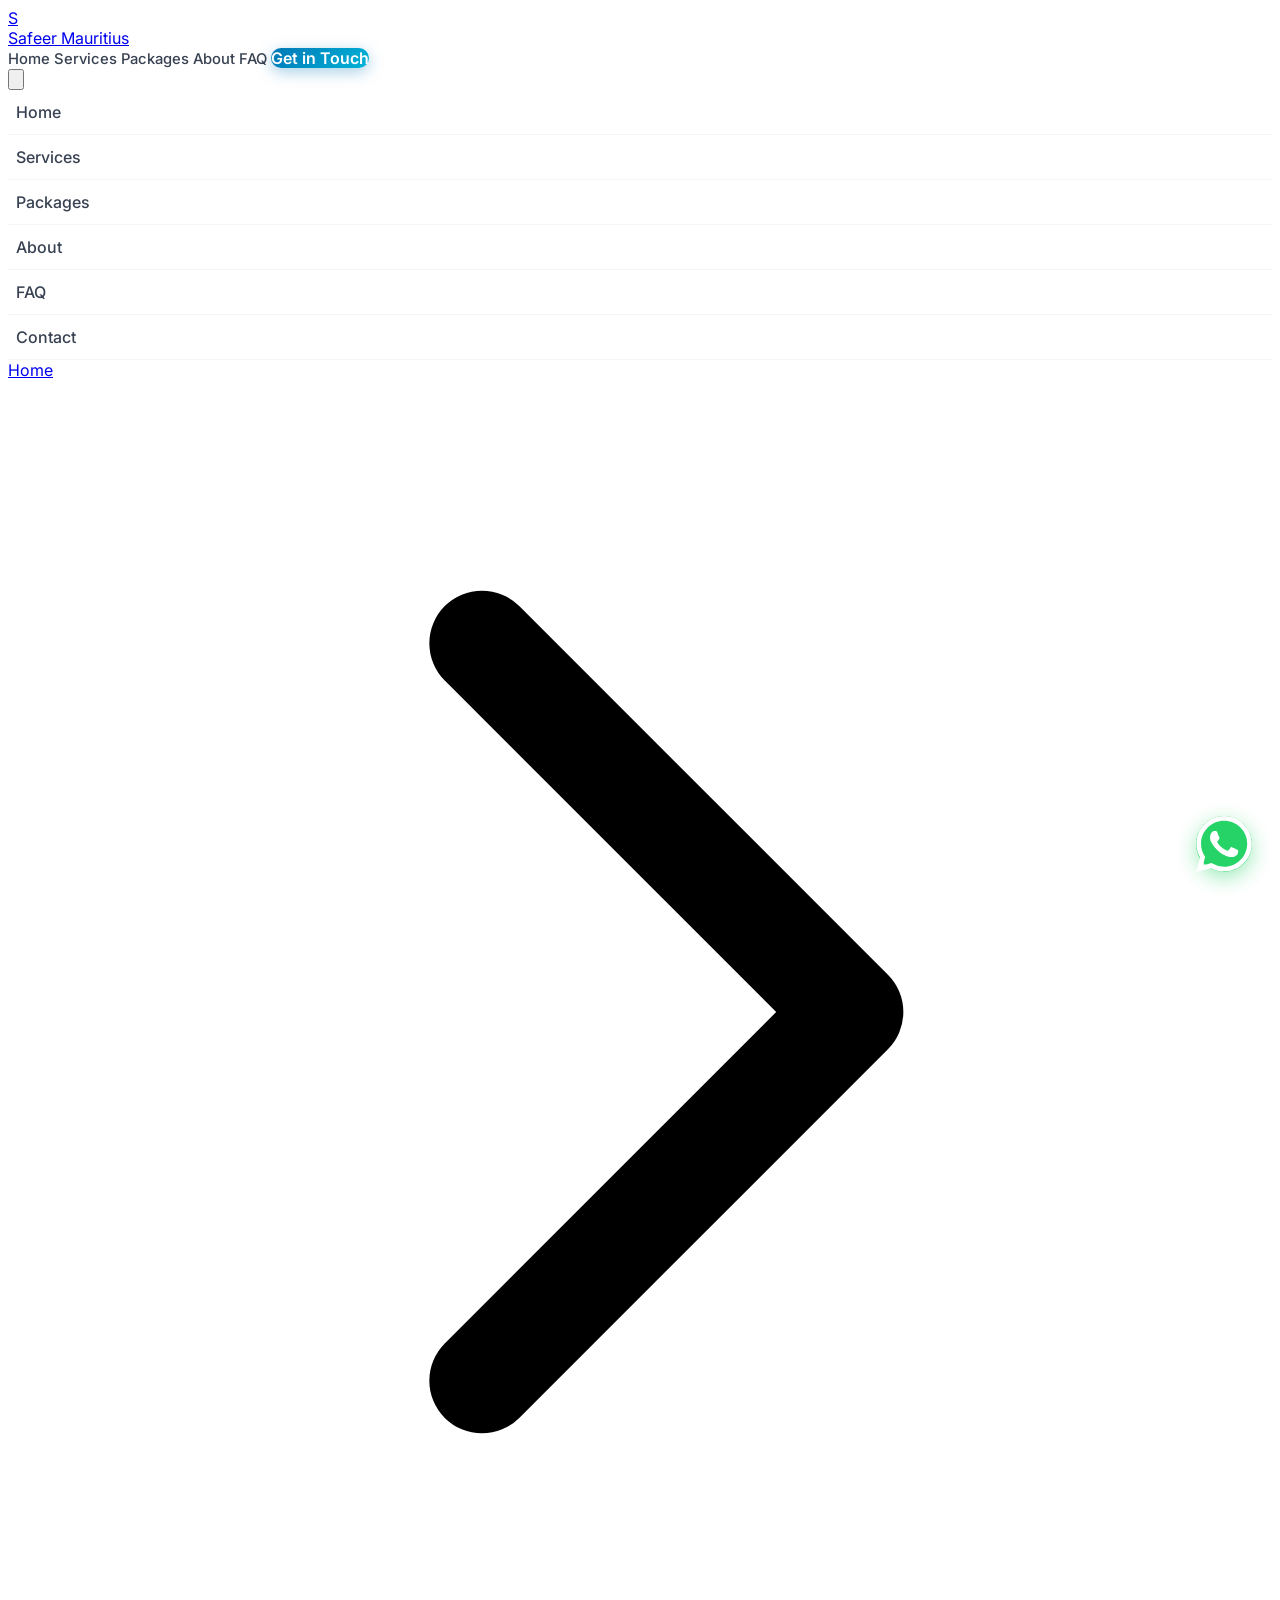
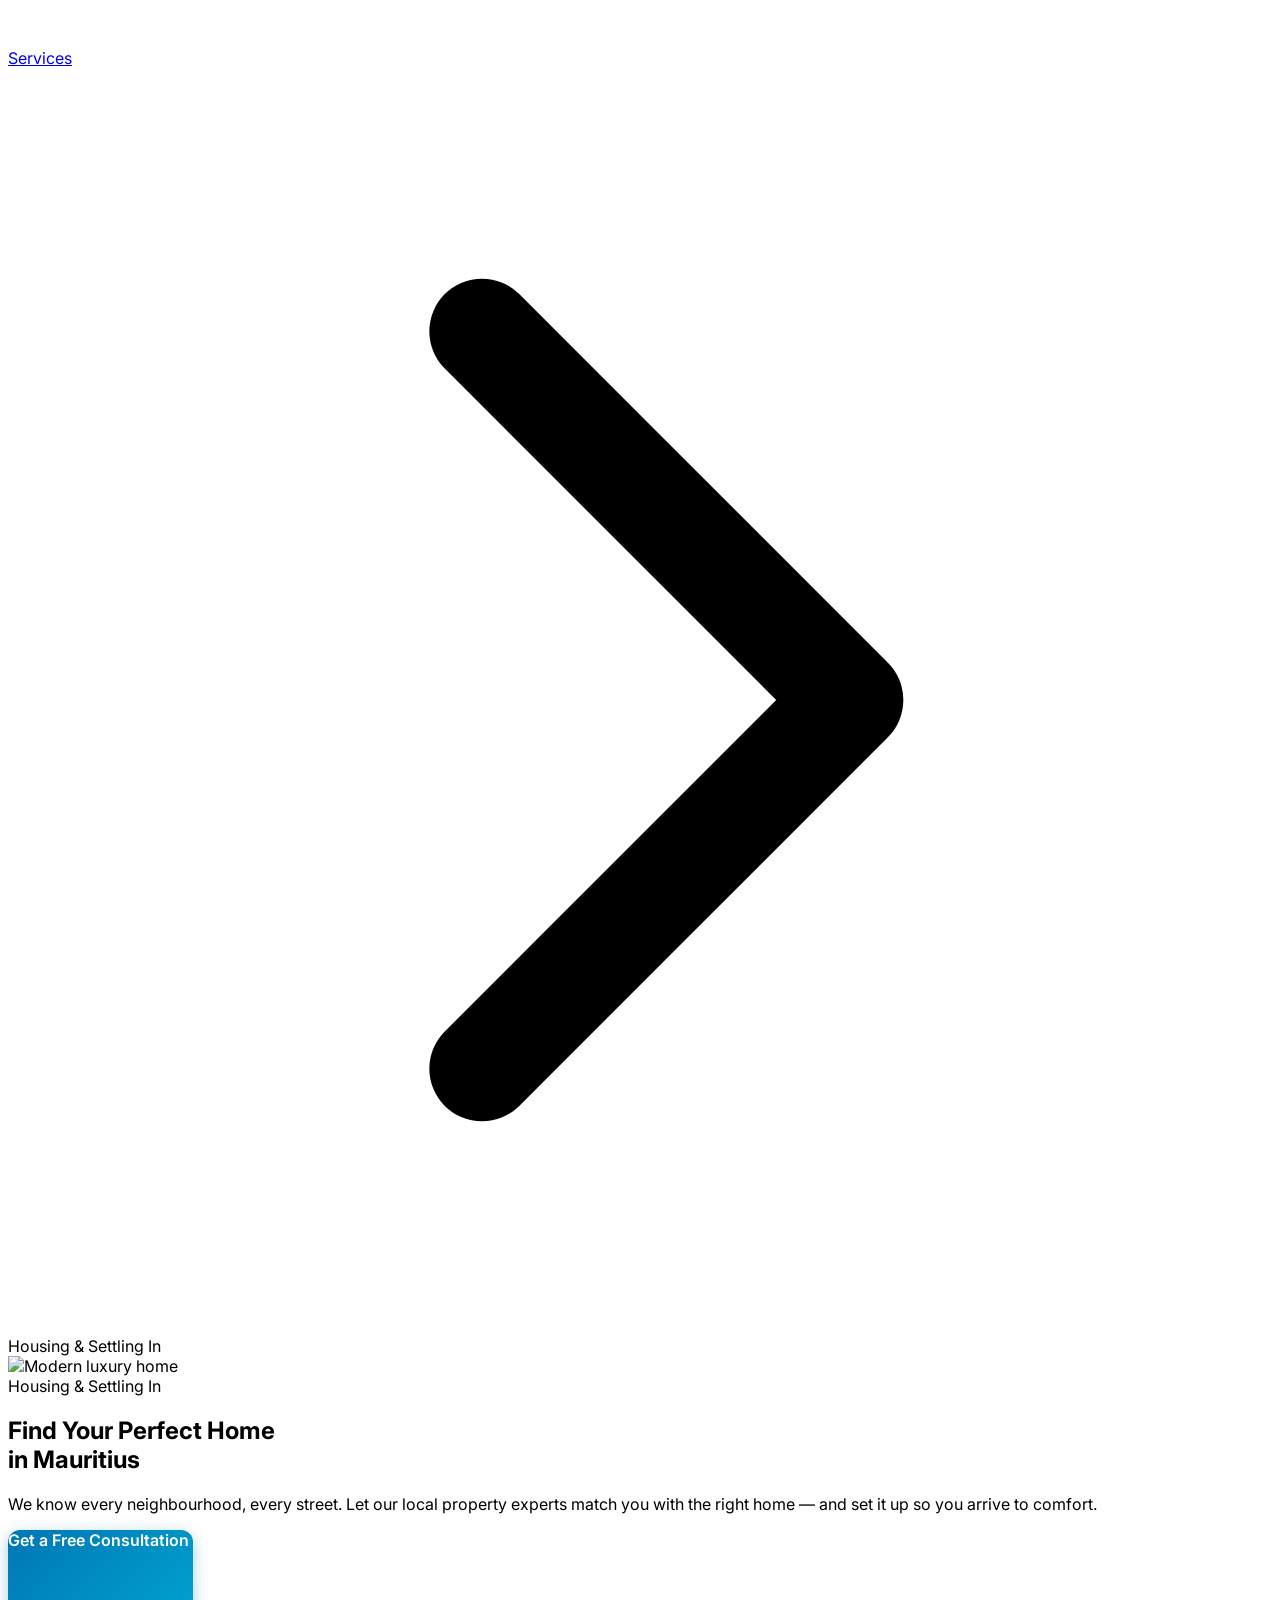
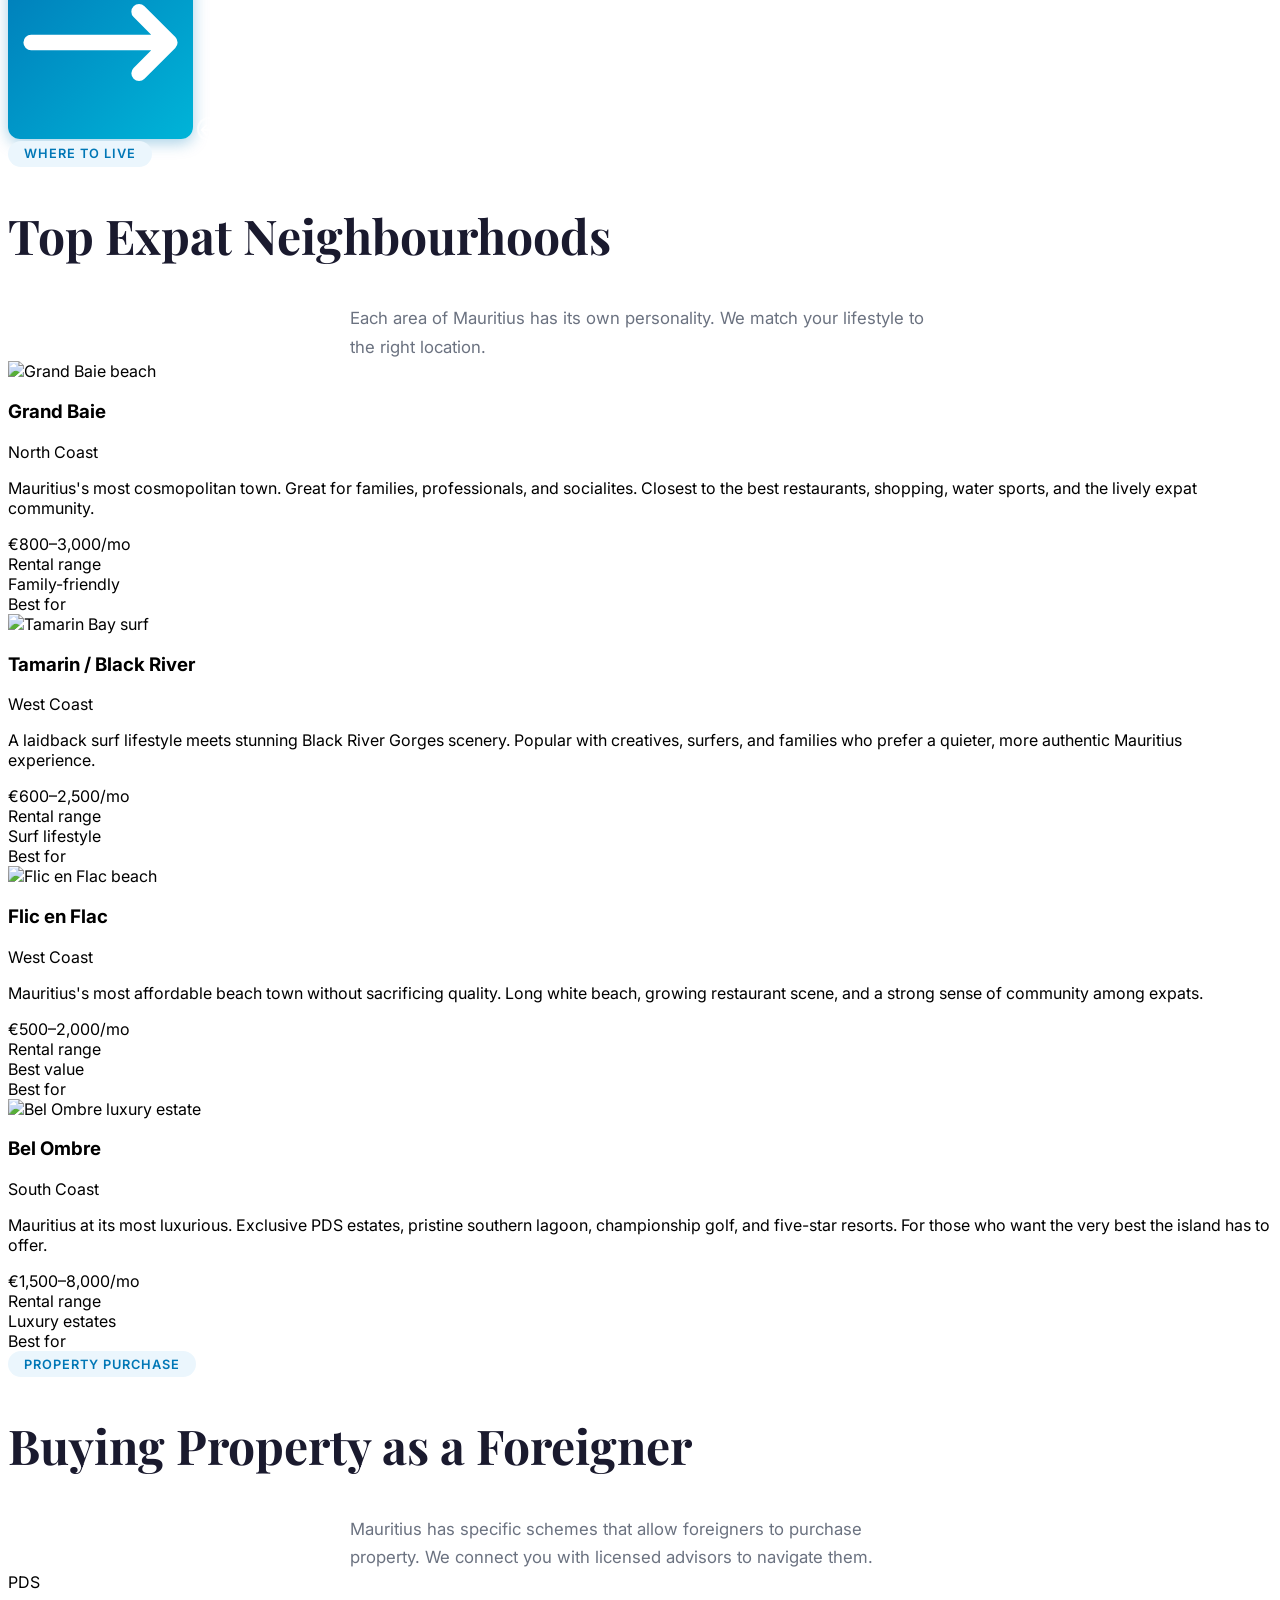
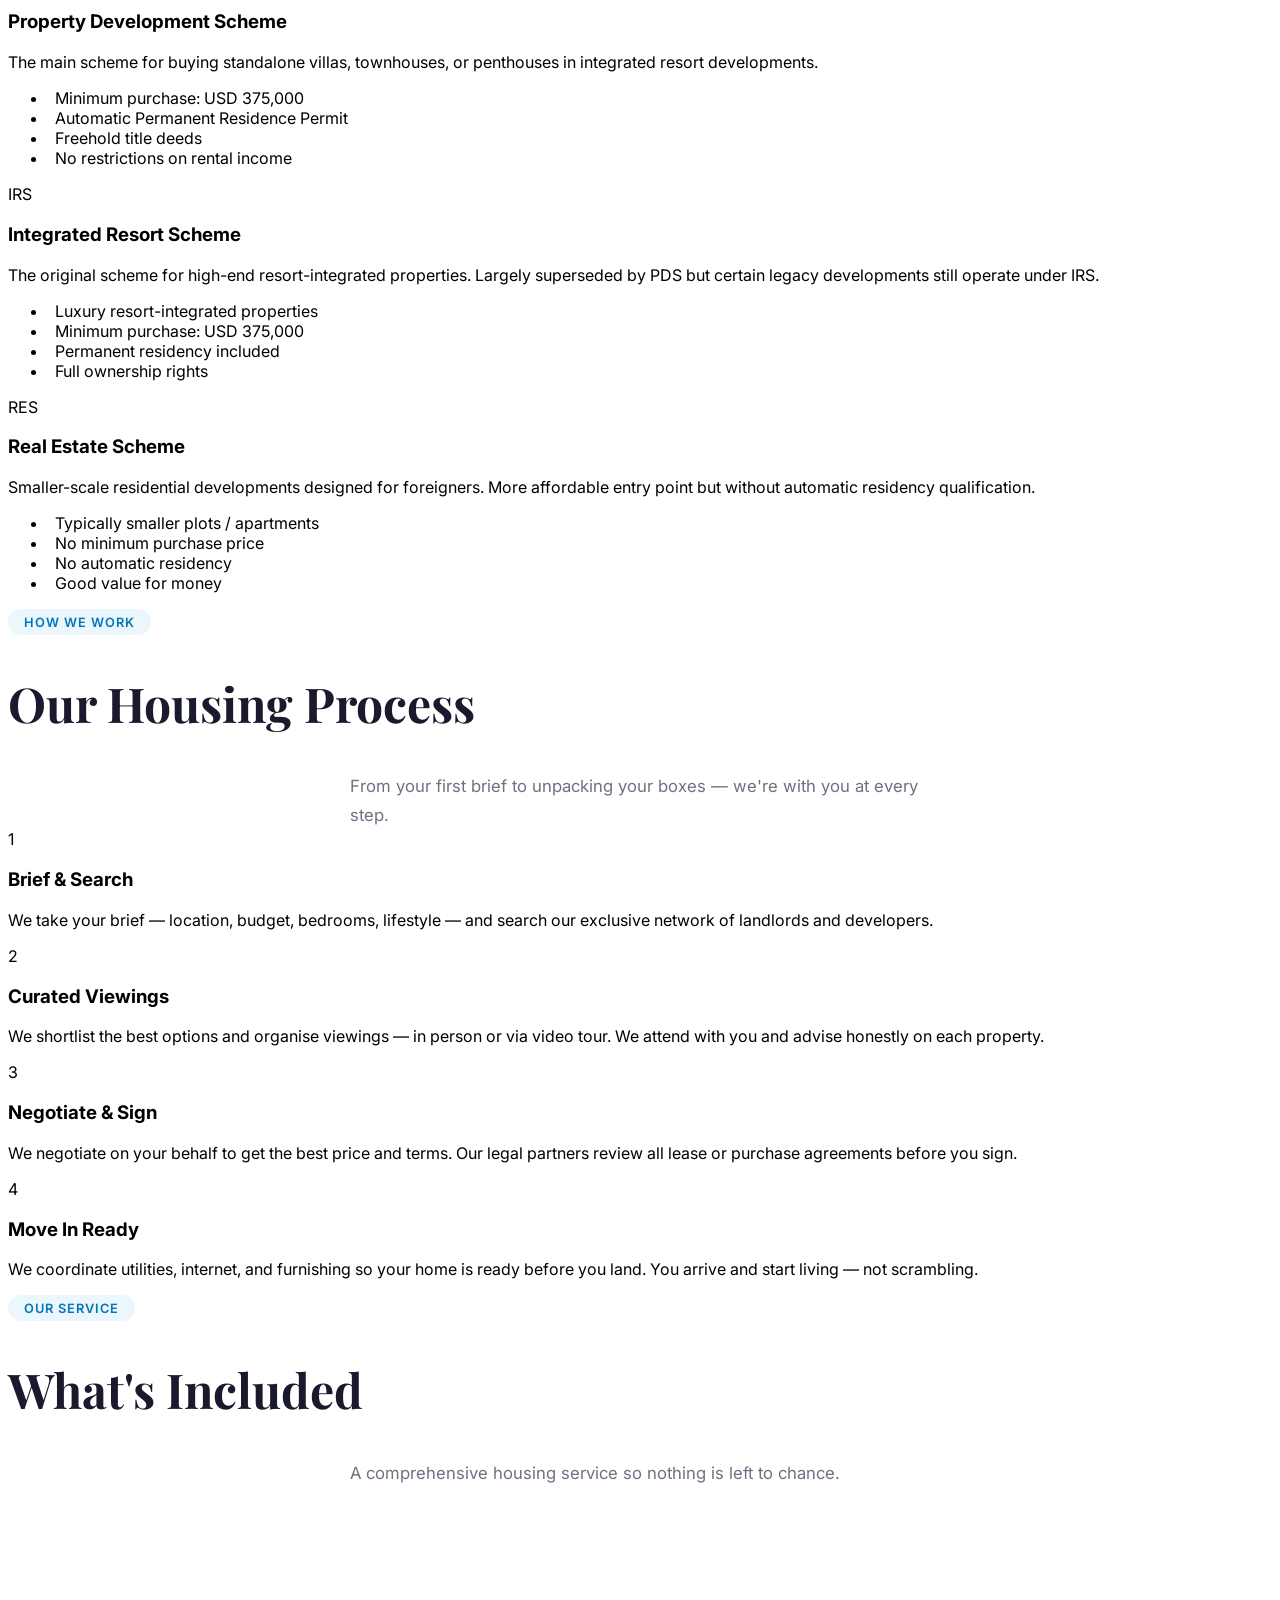
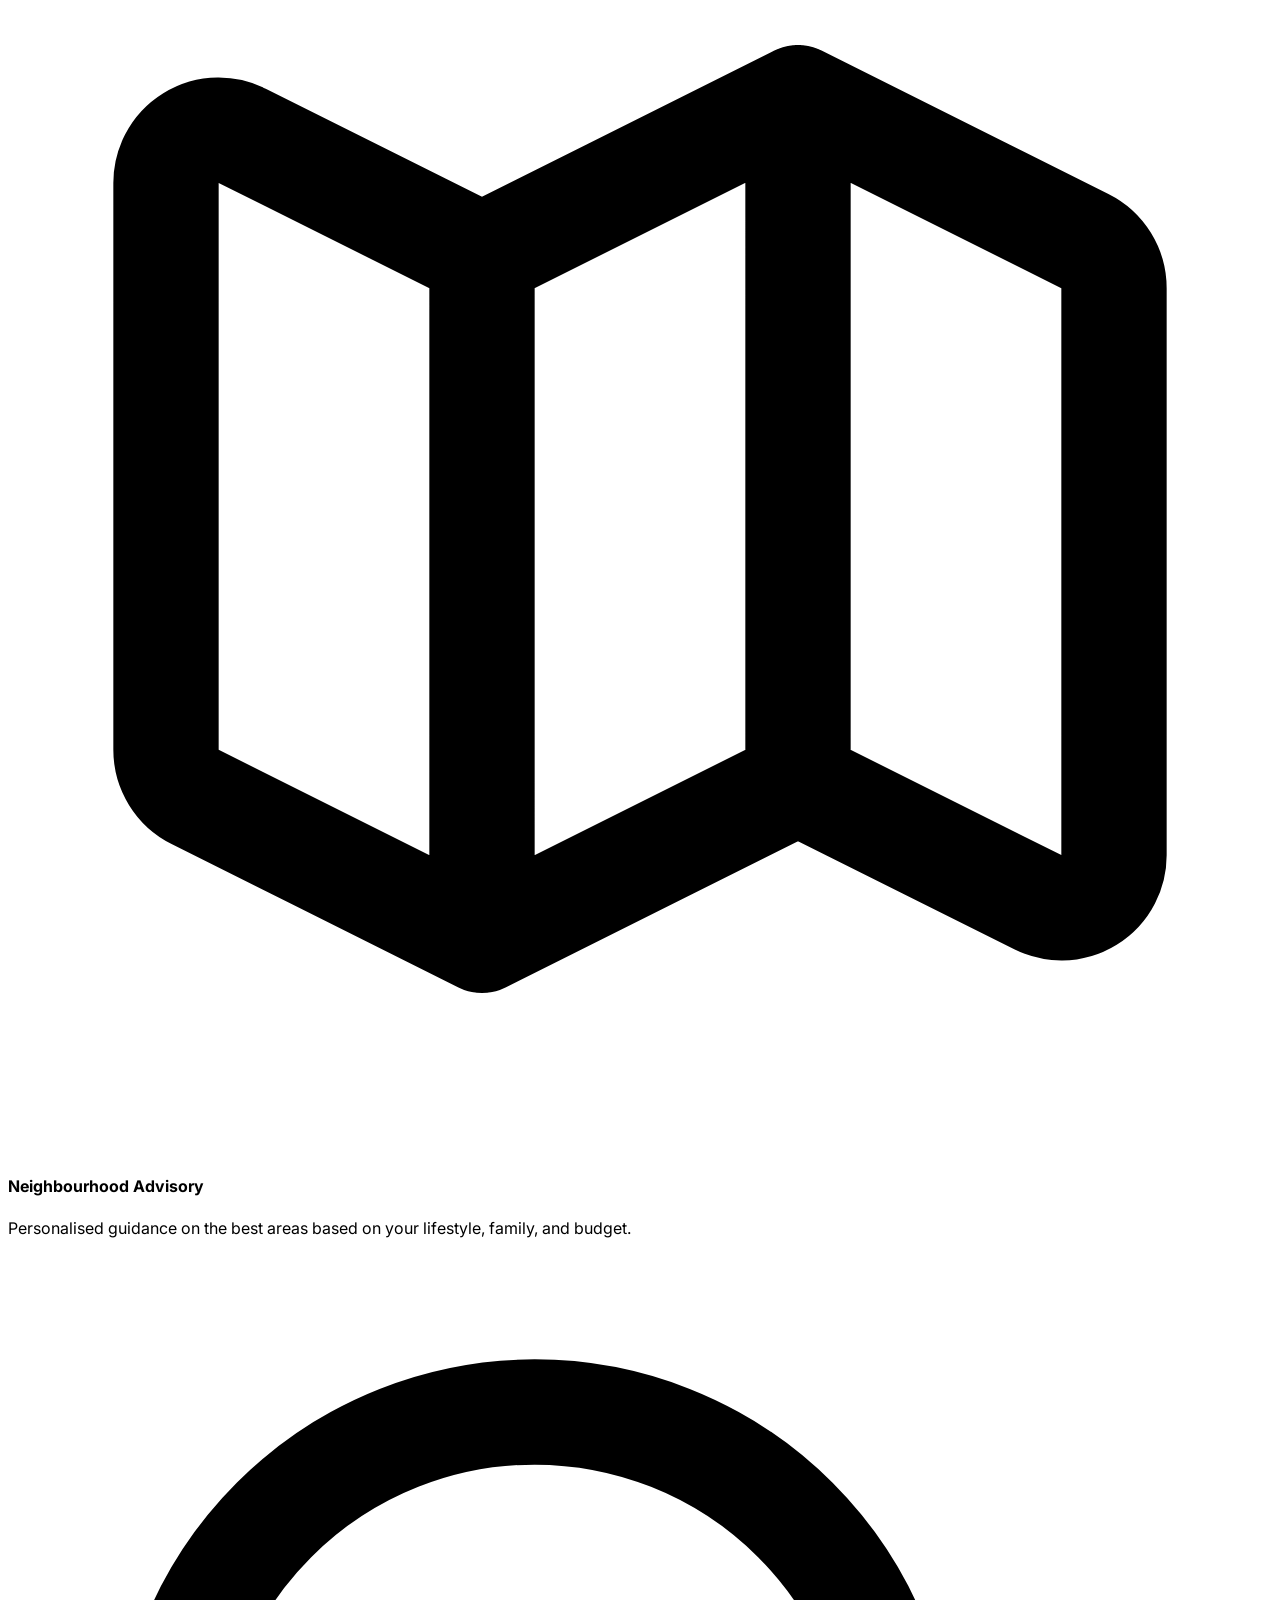
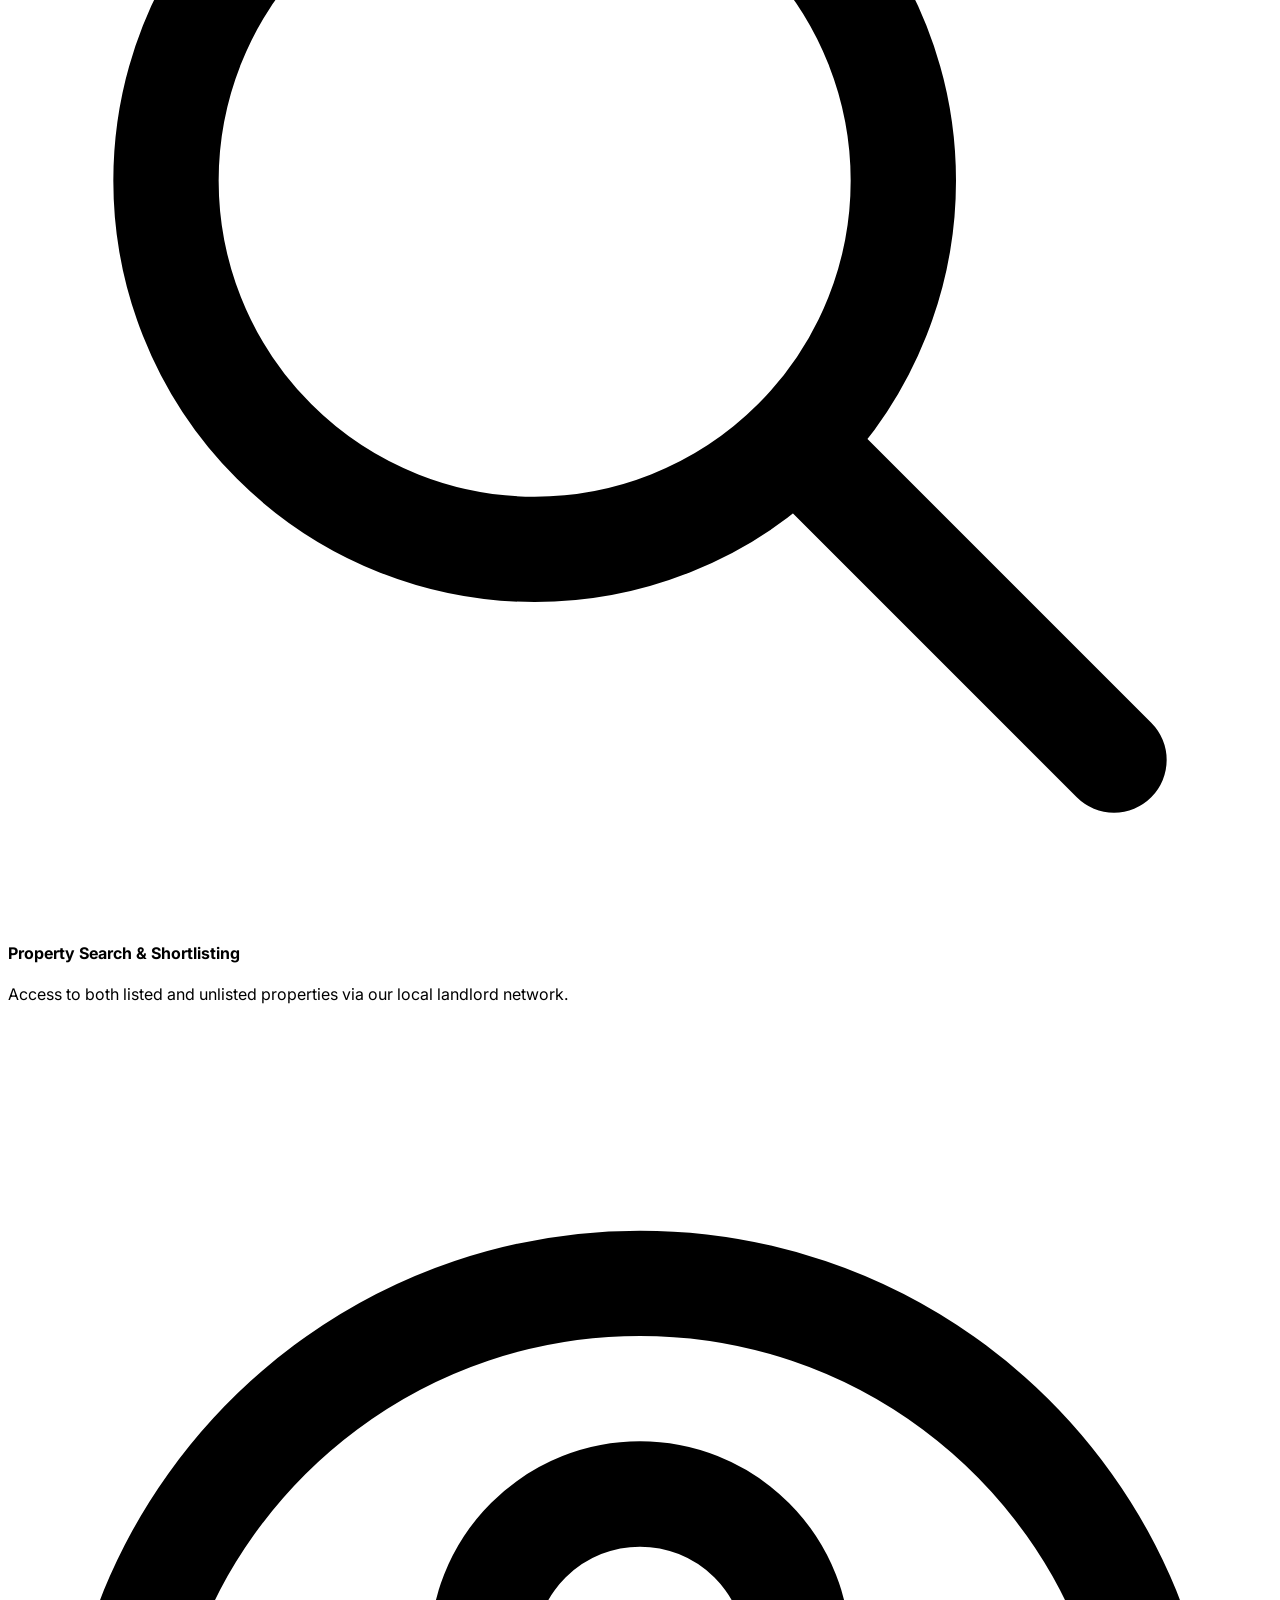
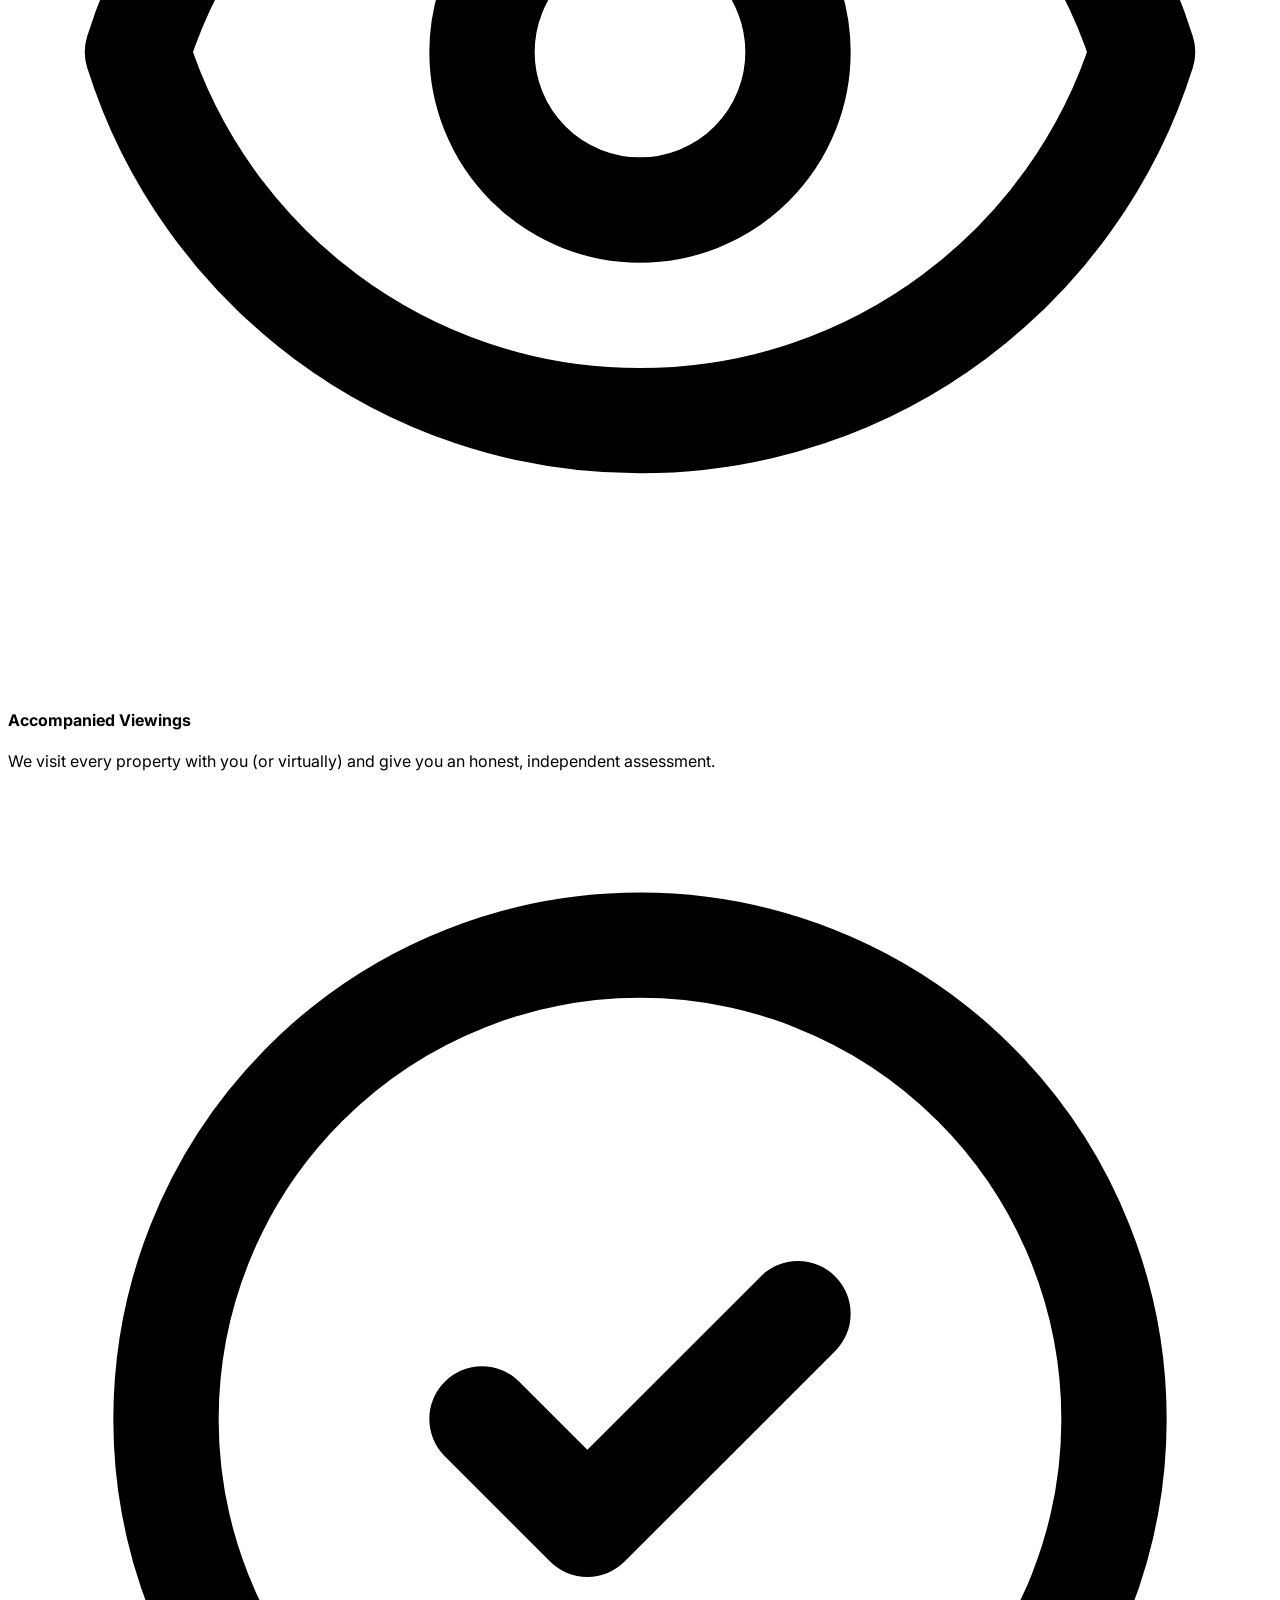
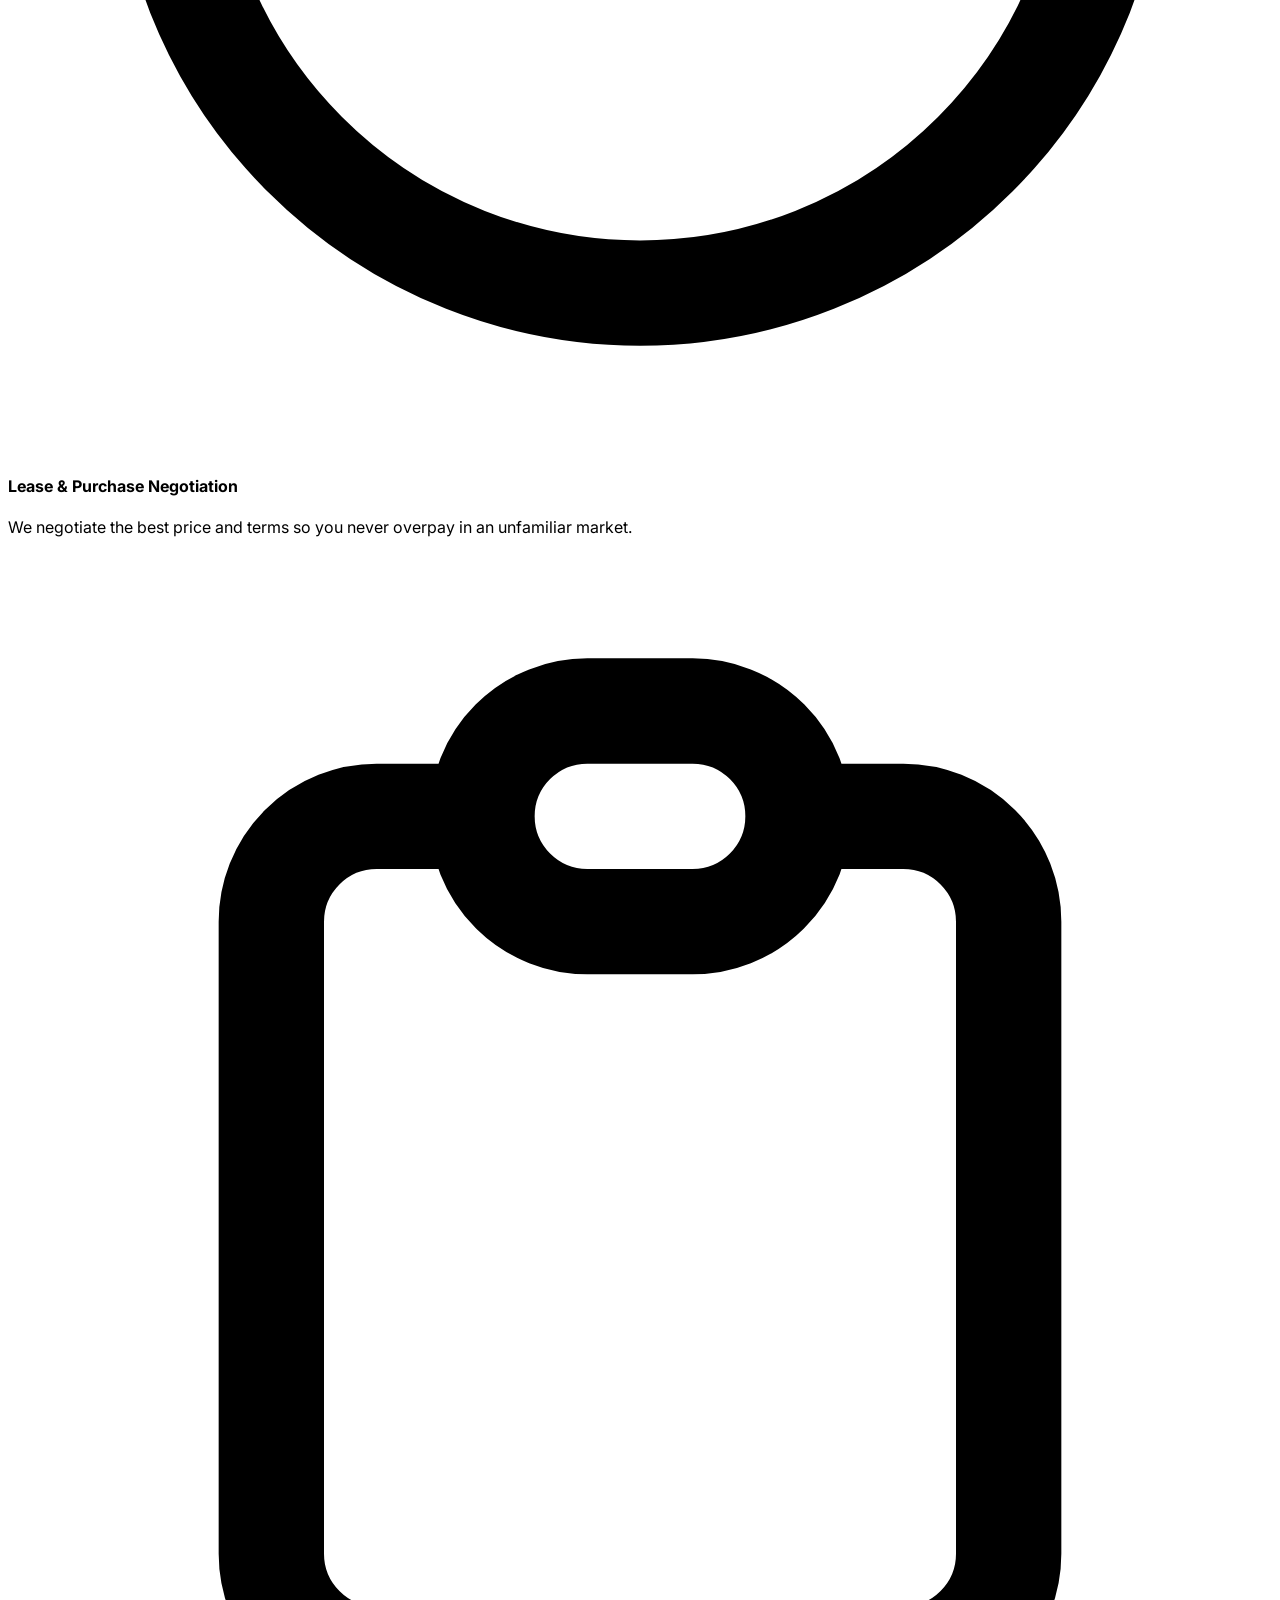
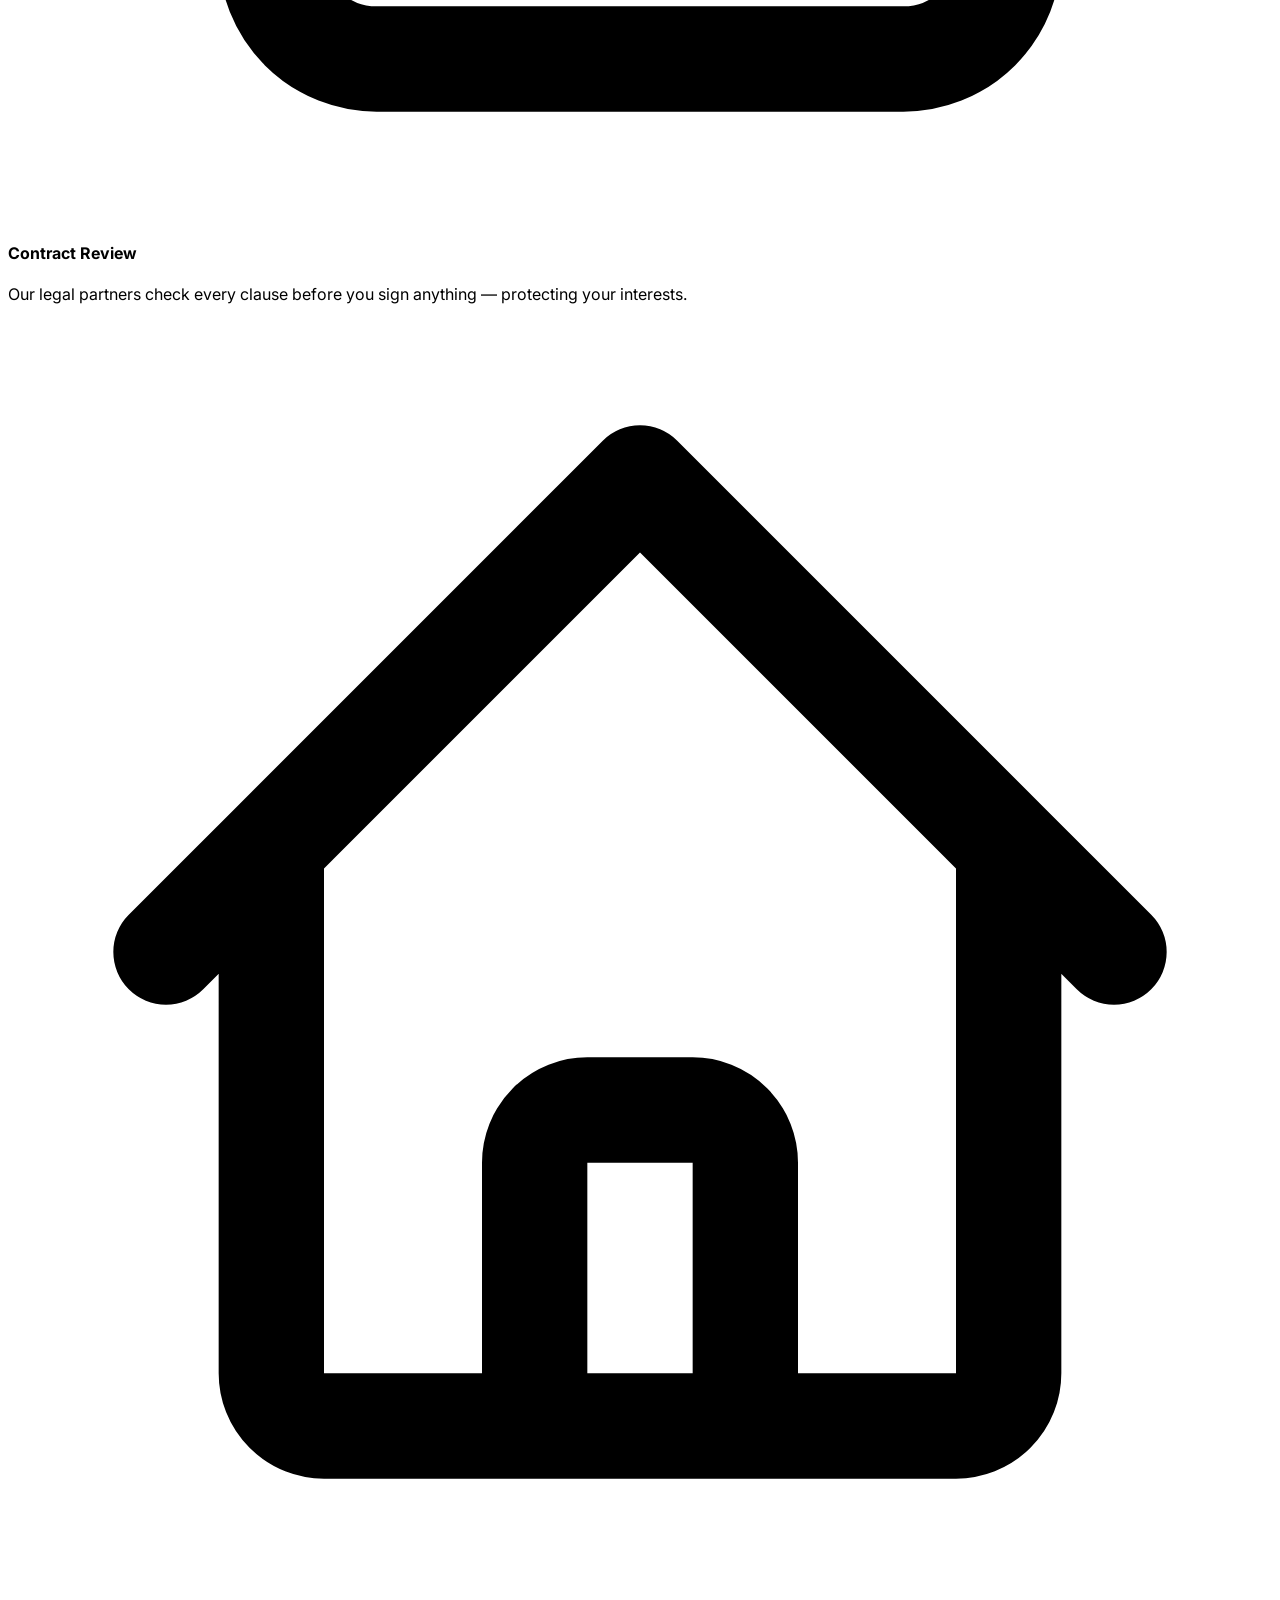
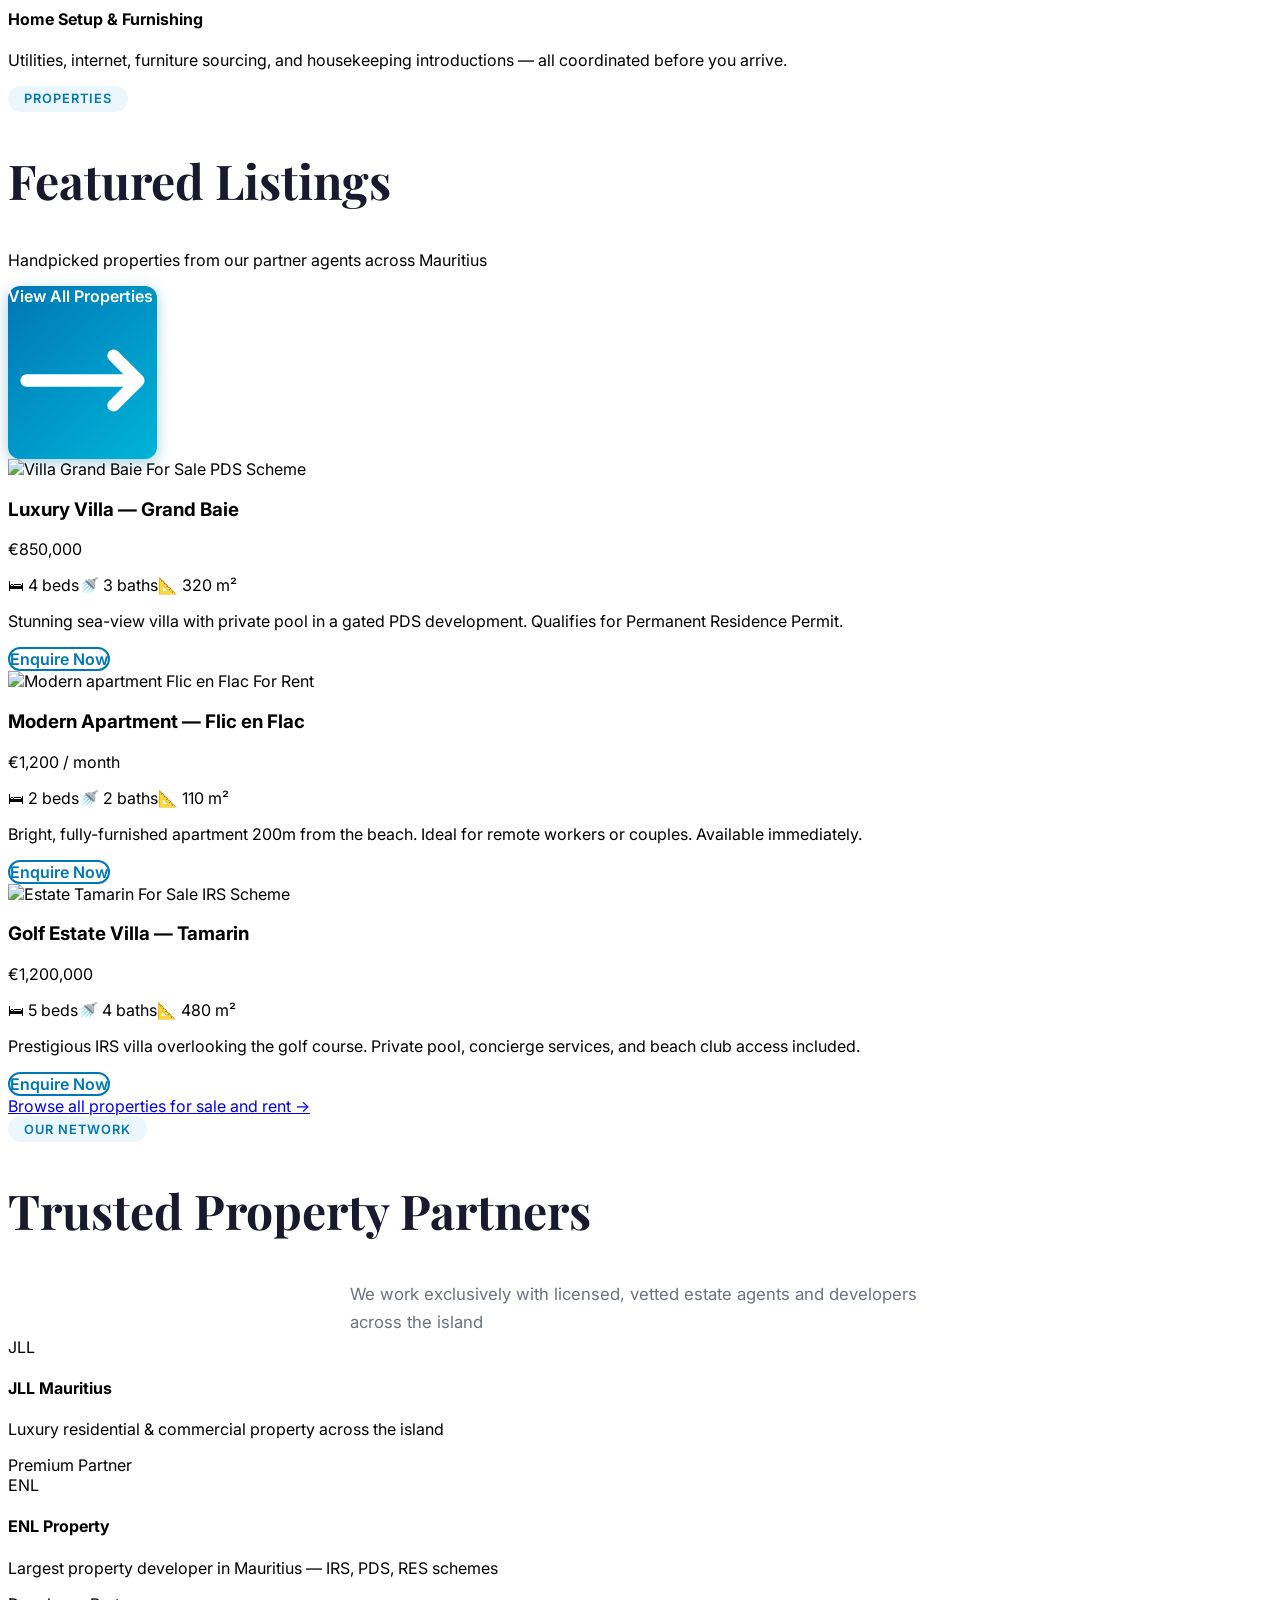
==== commit 1caa07e7: "Add properties page, partner agents section, and property listings" ====
--- a/housing.html
+++ b/housing.html
@@ -392,6 +392,137 @@
     </div>
   </section>
 
+  <!-- ===================== FEATURED PROPERTIES ===================== -->
+  <section class="py-20 bg-white">
+    <div class="max-w-7xl mx-auto px-4 sm:px-6 lg:px-8">
+      <div class="flex flex-col sm:flex-row sm:items-end justify-between gap-4 mb-12" data-aos="fade-up">
+        <div>
+          <span class="section-tag">Properties</span>
+          <h2 class="section-title mt-3">Featured Listings</h2>
+          <p class="text-gray-500 mt-2">Handpicked properties from our partner agents across Mauritius</p>
+        </div>
+        <a href="properties.html" class="btn-primary px-6 py-3 text-sm inline-flex items-center gap-2 self-start sm:self-auto">
+          View All Properties
+          <svg class="w-4 h-4" fill="none" stroke="currentColor" viewBox="0 0 24 24"><path stroke-linecap="round" stroke-linejoin="round" stroke-width="2" d="M17 8l4 4m0 0l-4 4m4-4H3"/></svg>
+        </a>
+      </div>
+
+      <div class="grid grid-cols-1 md:grid-cols-2 lg:grid-cols-3 gap-8">
+
+        <!-- Property 1 -->
+        <div class="rounded-2xl overflow-hidden border border-gray-100 shadow-sm hover:shadow-lg transition-shadow duration-300" data-aos="fade-up" data-aos-delay="0">
+          <div class="relative">
+            <img src="https://images.unsplash.com/photo-1613490493576-7fde63acd811?w=600&q=80&fit=crop" alt="Villa Grand Baie" class="w-full h-52 object-cover" />
+            <span class="absolute top-3 left-3 bg-ocean text-white text-xs font-bold px-3 py-1 rounded-full">For Sale</span>
+            <span class="absolute top-3 right-3 bg-white text-gray-800 text-xs font-bold px-3 py-1 rounded-full shadow">PDS Scheme</span>
+          </div>
+          <div class="p-5">
+            <div class="flex items-start justify-between mb-2">
+              <h3 class="font-heading text-lg font-semibold text-gray-900">Luxury Villa — Grand Baie</h3>
+            </div>
+            <p class="text-ocean font-bold text-xl mb-3">€850,000</p>
+            <div class="flex gap-4 text-sm text-gray-500 mb-4">
+              <span>🛏 4 beds</span><span>🚿 3 baths</span><span>📐 320 m²</span>
+            </div>
+            <p class="text-gray-500 text-sm mb-4">Stunning sea-view villa with private pool in a gated PDS development. Qualifies for Permanent Residence Permit.</p>
+            <a href="index.html#contact" class="btn-outline w-full text-center block py-2.5 rounded-xl text-sm">Enquire Now</a>
+          </div>
+        </div>
+
+        <!-- Property 2 -->
+        <div class="rounded-2xl overflow-hidden border border-gray-100 shadow-sm hover:shadow-lg transition-shadow duration-300" data-aos="fade-up" data-aos-delay="100">
+          <div class="relative">
+            <img src="https://images.unsplash.com/photo-1600596542815-ffad4c1539a9?w=600&q=80&fit=crop" alt="Modern apartment Flic en Flac" class="w-full h-52 object-cover" />
+            <span class="absolute top-3 left-3 bg-jungle text-white text-xs font-bold px-3 py-1 rounded-full">For Rent</span>
+          </div>
+          <div class="p-5">
+            <h3 class="font-heading text-lg font-semibold text-gray-900 mb-2">Modern Apartment — Flic en Flac</h3>
+            <p class="text-jungle font-bold text-xl mb-3">€1,200 / month</p>
+            <div class="flex gap-4 text-sm text-gray-500 mb-4">
+              <span>🛏 2 beds</span><span>🚿 2 baths</span><span>📐 110 m²</span>
+            </div>
+            <p class="text-gray-500 text-sm mb-4">Bright, fully-furnished apartment 200m from the beach. Ideal for remote workers or couples. Available immediately.</p>
+            <a href="index.html#contact" class="btn-outline w-full text-center block py-2.5 rounded-xl text-sm">Enquire Now</a>
+          </div>
+        </div>
+
+        <!-- Property 3 -->
+        <div class="rounded-2xl overflow-hidden border border-gray-100 shadow-sm hover:shadow-lg transition-shadow duration-300" data-aos="fade-up" data-aos-delay="200">
+          <div class="relative">
+            <img src="https://images.unsplash.com/photo-1512917774080-9991f1c4c750?w=600&q=80&fit=crop" alt="Estate Tamarin" class="w-full h-52 object-cover" />
+            <span class="absolute top-3 left-3 bg-ocean text-white text-xs font-bold px-3 py-1 rounded-full">For Sale</span>
+            <span class="absolute top-3 right-3 bg-sand text-white text-xs font-bold px-3 py-1 rounded-full shadow">IRS Scheme</span>
+          </div>
+          <div class="p-5">
+            <h3 class="font-heading text-lg font-semibold text-gray-900 mb-2">Golf Estate Villa — Tamarin</h3>
+            <p class="text-ocean font-bold text-xl mb-3">€1,200,000</p>
+            <div class="flex gap-4 text-sm text-gray-500 mb-4">
+              <span>🛏 5 beds</span><span>🚿 4 baths</span><span>📐 480 m²</span>
+            </div>
+            <p class="text-gray-500 text-sm mb-4">Prestigious IRS villa overlooking the golf course. Private pool, concierge services, and beach club access included.</p>
+            <a href="index.html#contact" class="btn-outline w-full text-center block py-2.5 rounded-xl text-sm">Enquire Now</a>
+          </div>
+        </div>
+
+      </div>
+
+      <div class="text-center mt-10">
+        <a href="properties.html" class="text-ocean font-medium hover:underline text-sm">Browse all properties for sale and rent →</a>
+      </div>
+    </div>
+  </section>
+
+  <!-- ===================== PARTNER AGENTS ===================== -->
+  <section class="py-20 bg-sand-lighter">
+    <div class="max-w-7xl mx-auto px-4 sm:px-6 lg:px-8">
+      <div class="text-center mb-12" data-aos="fade-up">
+        <span class="section-tag">Our Network</span>
+        <h2 class="section-title mt-3">Trusted Property Partners</h2>
+        <p class="section-subtitle">We work exclusively with licensed, vetted estate agents and developers across the island</p>
+      </div>
+      <div class="grid grid-cols-1 sm:grid-cols-2 lg:grid-cols-4 gap-6">
+
+        <div class="bg-white rounded-2xl p-6 text-center shadow-sm hover:shadow-md transition-shadow" data-aos="fade-up" data-aos-delay="0">
+          <div class="w-16 h-16 rounded-full bg-ocean/10 flex items-center justify-center mx-auto mb-4">
+            <span class="font-heading font-bold text-ocean text-xl">JLL</span>
+          </div>
+          <h4 class="font-semibold text-gray-900 mb-1">JLL Mauritius</h4>
+          <p class="text-gray-500 text-xs mb-3">Luxury residential & commercial property across the island</p>
+          <span class="text-xs bg-ocean/10 text-ocean px-3 py-1 rounded-full font-medium">Premium Partner</span>
+        </div>
+
+        <div class="bg-white rounded-2xl p-6 text-center shadow-sm hover:shadow-md transition-shadow" data-aos="fade-up" data-aos-delay="100">
+          <div class="w-16 h-16 rounded-full bg-jungle/10 flex items-center justify-center mx-auto mb-4">
+            <span class="font-heading font-bold text-jungle text-xl">ENL</span>
+          </div>
+          <h4 class="font-semibold text-gray-900 mb-1">ENL Property</h4>
+          <p class="text-gray-500 text-xs mb-3">Largest property developer in Mauritius — IRS, PDS, RES schemes</p>
+          <span class="text-xs bg-jungle/10 text-jungle px-3 py-1 rounded-full font-medium">Developer Partner</span>
+        </div>
+
+        <div class="bg-white rounded-2xl p-6 text-center shadow-sm hover:shadow-md transition-shadow" data-aos="fade-up" data-aos-delay="200">
+          <div class="w-16 h-16 rounded-full bg-sand/20 flex items-center justify-center mx-auto mb-4">
+            <span class="font-heading font-bold text-sand text-xl">ACM</span>
+          </div>
+          <h4 class="font-semibold text-gray-900 mb-1">Alize Coastal & More</h4>
+          <p class="text-gray-500 text-xs mb-3">Specialist in coastal rentals and expat long-term leases</p>
+          <span class="text-xs bg-sand/20 text-sand px-3 py-1 rounded-full font-medium">Rental Partner</span>
+        </div>
+
+        <div class="bg-white rounded-2xl p-6 text-center shadow-sm hover:shadow-md transition-shadow" data-aos="fade-up" data-aos-delay="300">
+          <div class="w-16 h-16 rounded-full bg-coral/10 flex items-center justify-center mx-auto mb-4">
+            <span class="font-heading font-bold text-coral text-xl">BLP</span>
+          </div>
+          <h4 class="font-semibold text-gray-900 mb-1">Bel Ombre Properties</h4>
+          <p class="text-gray-500 text-xs mb-3">Exclusive estates and villas in the prestigious south coast</p>
+          <span class="text-xs bg-coral/10 text-coral px-3 py-1 rounded-full font-medium">Luxury Partner</span>
+        </div>
+
+      </div>
+      <p class="text-center text-gray-400 text-sm mt-8" data-aos="fade-up">Are you an estate agent or developer? <a href="index.html#contact" class="text-ocean hover:underline">Get in touch to join our network.</a></p>
+    </div>
+  </section>
+
   <!-- ===================== CTA ===================== -->
   <section class="py-20 bg-ocean-dark text-white">
     <div class="max-w-4xl mx-auto px-4 sm:px-6 lg:px-8 text-center" data-aos="fade-up">
